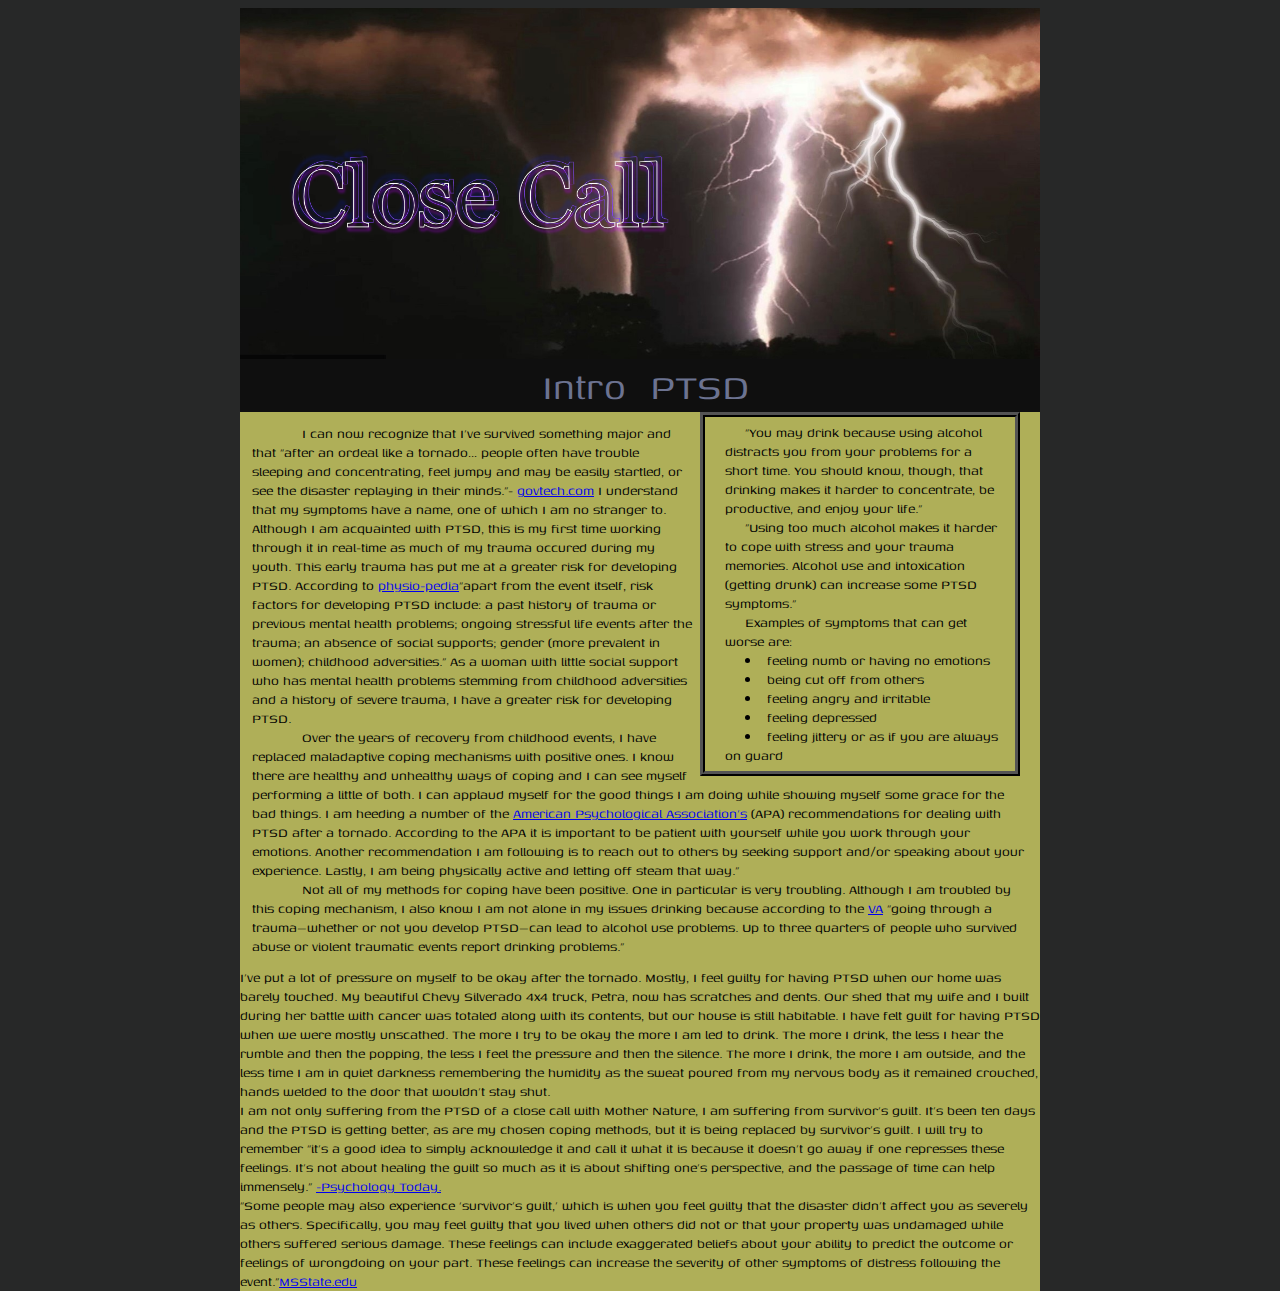
==== ptsd.html @ 746afe4a "more details" ====
<!doctype html>
<html lang="en">

<head>
  <meta charset="utf-8">
  <title>Close Call</title>
  <meta name="description" content="">
  <meta name="viewport" content="width=device-width, initial-scale=1">

  <meta property="og:title" content="">
  <meta property="og:type" content="">
  <meta property="og:url" content="">
  <meta property="og:image" content="">

  <link rel="icon" href="/favicon.ico" sizes="any">
  <link rel="icon" href="/icon.svg" type="image/svg+xml">
  <link rel="apple-touch-icon" href="icon.png">

  <link rel="stylesheet" href="css/normalize.css">
  <link rel="stylesheet" href="css/style.css">

  <link rel="manifest" href="site.webmanifest">
  <link rel="preconnect" href="https://fonts.googleapis.com">
  <link rel="preconnect" href="https://fonts.gstatic.com" crossorigin>
  <link href="https://fonts.googleapis.com/css2?family=Genos:wght@200&display=swap" rel="stylesheet">
  <link rel="preconnect" href="https://fonts.googleapis.com">
  <link rel="preconnect" href="https://fonts.gstatic.com" crossorigin>
  <link href="https://fonts.googleapis.com/css2?family=Raleway:wght@300&display=swap" rel="stylesheet">
  <meta name="theme-color" content="#fafafa">
</head>
<body>
    <div class="close-header">
        <img src="img/tornado1.png">
    </div>
    <nav>
        <ul>
            <li><a href="index.html">Intro</a></li>
            <li><a href="ptsd.html">PTSD</a></li>
        </ul>
    </nav>
    <div id="content">
    <div class="ptsd">
    <section id="va-drinking">                  
        <p>“You may drink because using alcohol distracts you from your problems for a short time. You should know, though, that drinking makes it harder to concentrate, be productive, and enjoy your life.”</p>
        <p>”Using too much alcohol makes it harder to cope with stress and your trauma memories. Alcohol use and intoxication (getting drunk) can increase some PTSD symptoms.”</p> 
        <p>Examples of symptoms that can get worse are:</p>
            <ul>
                <li>feeling numb or having no emotions</li>
                <li>being cut off from others</li>
                <li>feeling angry and irritable</li>
                <li>feeling depressed</li>
                <li>feeling jittery or as if you are always on guard</li> 
            </ul>
    </section>
    <section id="before">
        <p>I can now recognize that I’ve survived something major and that “after an ordeal like a tornado… people often have trouble sleeping and concentrating, feel jumpy and may be easily startled, or see the disaster replaying in their minds.”- <a href=“https://www.govtech.com/em/disaster/tornadoes-aftermath-puts-some-at-risk-for-ptsd.html”>govtech.com</a> I understand that my symptoms have a name, one of which I am no stranger to. Although I am acquainted with PTSD, this is my first time working through it in real-time as much of my trauma occured during my youth. This early trauma has put me at a greater risk for developing PTSD. According to <a href=“https://www.physio-pedia.com/Post-traumatic_Stress_Disorder”>physio-pedia</a>“apart from the event itself, risk factors for developing PTSD include: a past history of trauma or previous mental health problems; ongoing stressful life events after the trauma; an absence of social supports; gender (more prevalent in women); childhood adversities.” As a woman with little social support who has mental health problems stemming from childhood adversities and a history of severe trauma, I have a greater risk for developing PTSD.</p>
        <p>Over the years of recovery from childhood events, I have replaced maladaptive coping mechanisms with positive ones. I know there are healthy and unhealthy ways of coping and I can see myself performing a little of both. I can applaud myself for the good things I am doing while showing myself some grace for the bad things. I am heeding a number of the <a href=“https://www.apa.org/topics/disasters-response/tornadoes”>American Psychological Association’s</a> (APA) recommendations for dealing with PTSD after a tornado. According to the APA it is important to be patient with yourself while you work through your emotions. Another recommendation I am following is to reach out to others by seeking support and/or speaking about your experience. Lastly, I am being physically active and letting off steam that way.”</p>
        <p>Not all of my methods for coping have been positive. One in particular is very troubling. Although I am troubled by this coping mechanism, I also know I am not alone in my issues drinking because according to the <a href=“https://www.ptsd.va.gov/understand/related/problem_alcohol_use.asp”>VA</a> “going through a trauma—whether or not you develop PTSD—can lead to alcohol use problems. Up to three quarters of people who survived abuse or violent traumatic events report drinking problems.” </p>
    </section>
    <div class=“ending-1”>
        <p>I’ve put a lot of pressure on myself to be okay after the tornado. Mostly, I feel guilty for having PTSD when our home was barely touched. My beautiful Chevy Silverado 4x4 truck, Petra, now has scratches and dents. Our shed that my wife and I built during her battle with cancer was totaled along with its contents, but our house is still habitable. I have felt guilt for having PTSD when we were mostly unscathed. The more I try to be okay the more I am led to drink. The more I drink, the less I hear the rumble and then the popping, the less I feel the pressure and then the silence. The more I drink, the more I am outside, and the less time I am in quiet darkness remembering the humidity as the sweat poured from my nervous body as it remained crouched, hands welded to the door that wouldn’t stay shut.</p>
    </div>
    <div class=“ending-2”>
        <p>I am not only suffering from the PTSD of a close call with Mother Nature, I am suffering from survivor’s guilt. It’s been ten days and the PTSD is getting better, as are my chosen coping methods, but it is being replaced by survivor’s guilt. I will try to remember “it’s a good idea to simply acknowledge it and call it what it is because it doesn’t go away if one represses these feelings. It’s not about healing the guilt so much as it is about shifting one’s perspective, and the passage of time can help immensely.” <a href=“https://www.psychologytoday.com/us/blog/the-empowerment-diary/201801/what-everybody-should-know-about-survivors-guilt”>-Psychology Today.</a>
        <section id=“guilt”><p>“Some people may also experience ‘survivor’s guilt,’ which is when you feel guilty that the disaster didn’t affect you as severely as others. Specifically, you may feel guilty that you lived when others did not or that your property was undamaged while others suffered serious damage. These feelings can include exaggerated beliefs about your ability to predict the outcome or feelings of wrongdoing on your part. These feelings can increase the severity of other symptoms of distress following the event.”<a href=“http://extension.msstate.edu/publications/coping-grief-after-disaster”>MSState.edu</a></p>
        </section>
    </div>
        
</div>
---- css/style.css ----
* { 
	margin:0; padding:0; 
	box-sizing: border-box;
}

body {
margin: 8px auto 0;
max-width: 800px;
font-family: 'Genos', sans-serif;
background-color:#272828;
}
img{
    max-width:100%;
    display: block;
    margin-left: auto;
    margin-right: auto;
  }
#content{
    max-width:800px;
    display: flex;
    flex-direction: column;
  }
  .one{
    background-color: #fbf972a5;
    font-size:1.2em;
    padding:12px;
  }
  .one p{
    text-indent: 50px;
  }
  .one h1{
    text-align: center;
  }
  .two{
    background-color:black;
    font-size:1.2em;
    color: #c0c0c0; 
    padding:12px;
    background-image: url("/img/tornado2.jpg");
    background-size:cover;
  }
  .two p{
   background-color: rgba(0,0,0,.5) 
  }
  
  .three{
    background-color: #fbf972a5;
    padding:12px;
    font-size:1.2em;
  }
  #va-drinking{
    border: 5px ridge black;
    padding: 6px 12px 6px 20px;
    margin-left: 0.5rem;
    margin-right:20px;
    float: right;
    width: 40%;
    text-indent:20px;
  }
  #va-drinking ul li{
    list-style:inside;
    text-indent:20px;
  }
  .ptsd{
    display:inline; 
    background-color: #fbf972a5;
  }
  .close-header{
    text-align:center;
    background-image: url("../img/tornado1.jpg");
    background-size: contain;
    background-repeat: no-repeat;
    width: 100%;
    height: auto;
  }
  #before{
    padding:12px;
  }
  #before p{
    text-indent: 50px;
  }
  /*figure{
    border: 5px ridge black;
    float: left;
    margin-right: 20px;
  }*/
  figcaption{
    text-align: center;
  }
  #flick{
    border: 5px ridge black;
    float: left;
    margin-right: 20px;
  }
  nav{
    background-color: #0f0f0f;
  }
  nav ul{
    margin-left:10px;
    text-align:center;
  }
  nav ul li{
    text-decoration: none;
    list-style-type: none;
    display: inline;
  }
  nav ul li a{
    display: inline-block;
    padding-right:10px;
    padding-left:10px;
    font-size:2.8em;
  }
  nav ul li a:link, nav ul li a:visited {
    text-decoration:none;
    color:#6c7391;
  }
  nav ul li a:hover {
    border-width: 3px;
    border-style: solid;
    border-color: #CCC;
  }
  .click{
    font-size: 2.8em;
    text-align: center;
    margin-bottom: 20px;
  }
  .click:link, .click a:visited{
    text-decoration:none;
    color:#6c7391;
  }
  .click:hover {
    border-width: 3px;
    border-style: ridge;
    border-color: #CCC;
  }
  #damage{
    border: 5px ridge black;
    float: right;
    margin-right: 20px;
  }
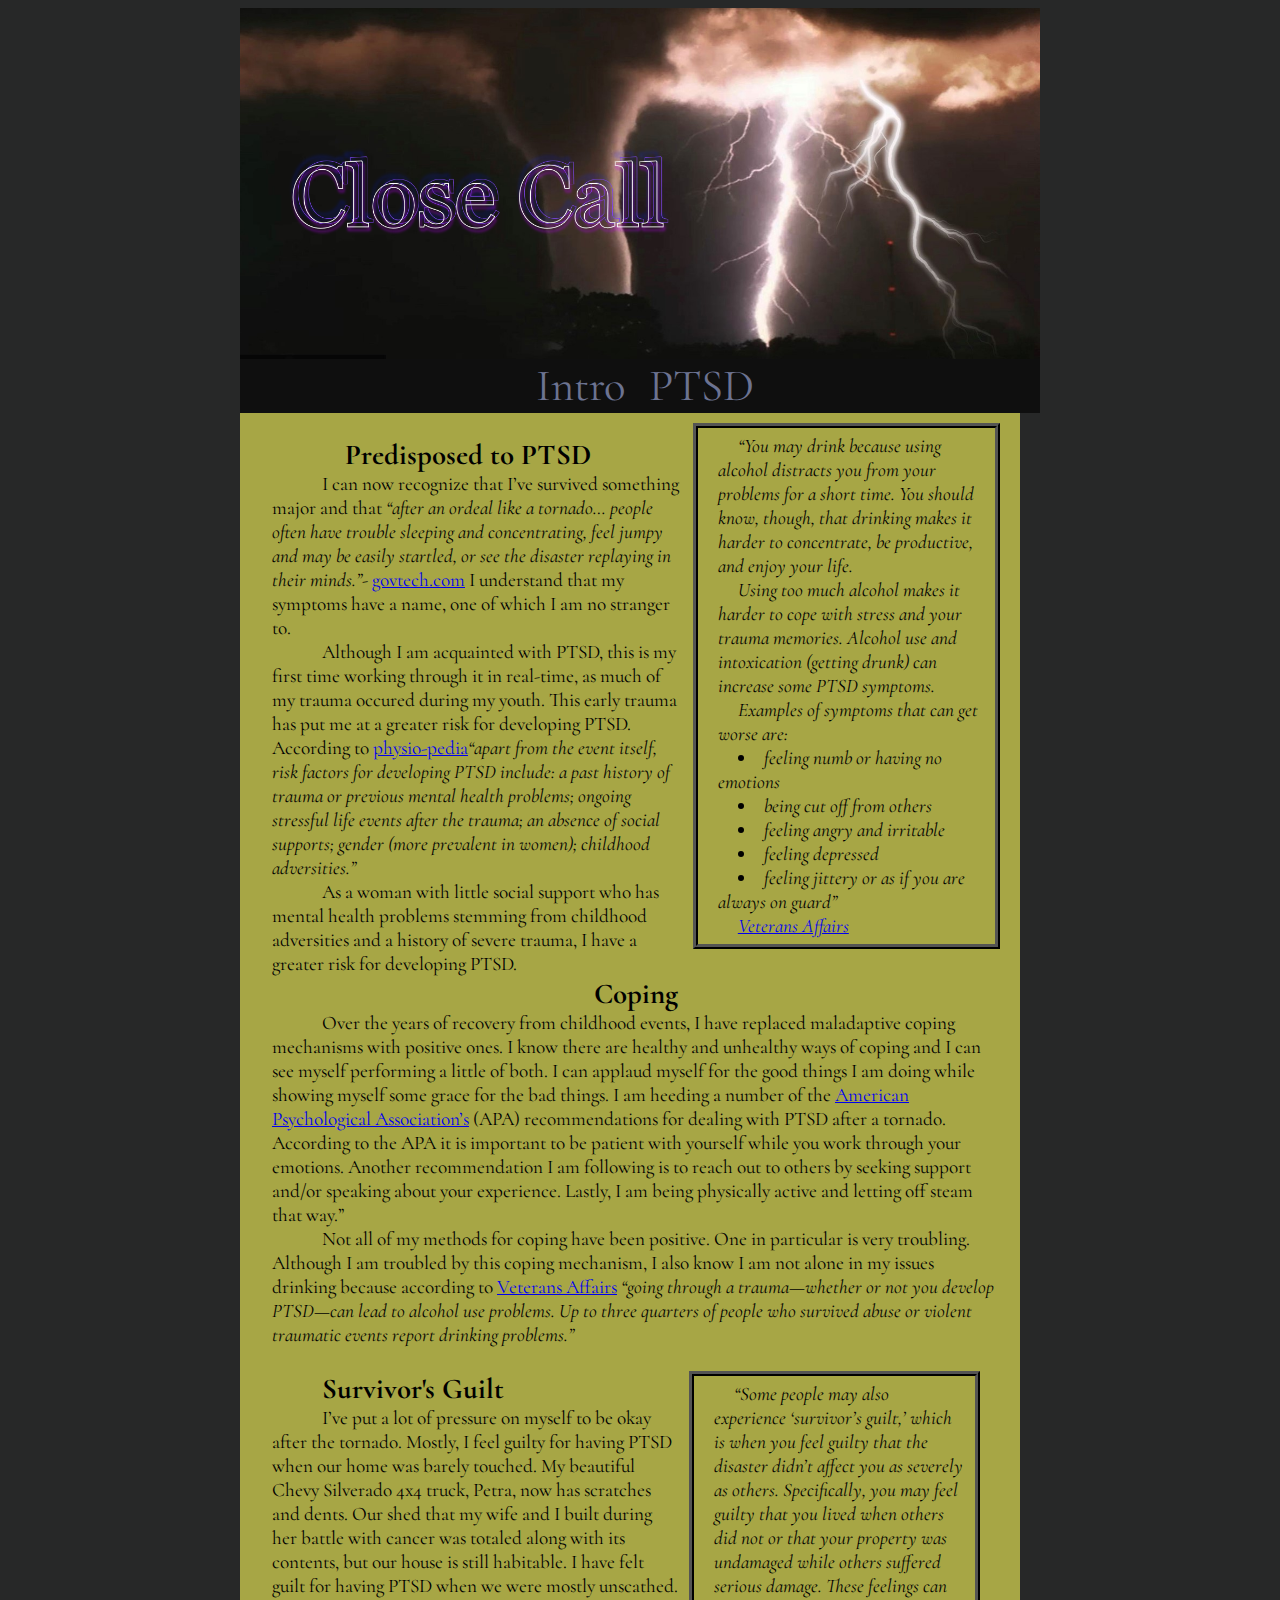
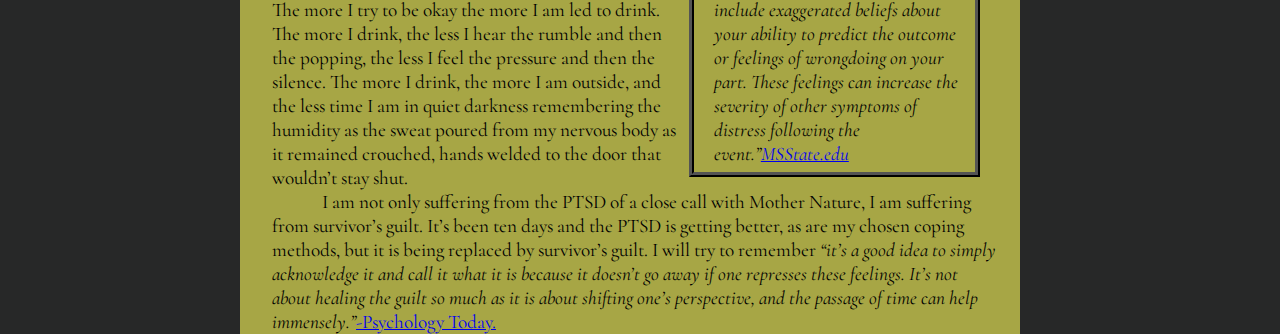
==== commit 84b68201: "more work" ====
--- a/ptsd.html
+++ b/ptsd.html
@@ -26,6 +26,9 @@
   <link rel="preconnect" href="https://fonts.googleapis.com">
   <link rel="preconnect" href="https://fonts.gstatic.com" crossorigin>
   <link href="https://fonts.googleapis.com/css2?family=Raleway:wght@300&display=swap" rel="stylesheet">
+  <link rel="preconnect" href="https://fonts.googleapis.com">
+    <link rel="preconnect" href="https://fonts.gstatic.com" crossorigin>
+    <link href="https://fonts.googleapis.com/css2?family=Cormorant:ital,wght@0,300;0,600;1,300&display=swap" rel="stylesheet"> 
   <meta name="theme-color" content="#fafafa">
 </head>
 <body>
@@ -39,31 +42,38 @@
         </ul>
     </nav>
     <div id="content">
-    <div class="ptsd">
-    <section id="va-drinking">                  
-        <p>“You may drink because using alcohol distracts you from your problems for a short time. You should know, though, that drinking makes it harder to concentrate, be productive, and enjoy your life.”</p>
-        <p>”Using too much alcohol makes it harder to cope with stress and your trauma memories. Alcohol use and intoxication (getting drunk) can increase some PTSD symptoms.”</p> 
-        <p>Examples of symptoms that can get worse are:</p>
-            <ul>
-                <li>feeling numb or having no emotions</li>
-                <li>being cut off from others</li>
-                <li>feeling angry and irritable</li>
-                <li>feeling depressed</li>
-                <li>feeling jittery or as if you are always on guard</li> 
-            </ul>
-    </section>
-    <section id="before">
-        <p>I can now recognize that I’ve survived something major and that “after an ordeal like a tornado… people often have trouble sleeping and concentrating, feel jumpy and may be easily startled, or see the disaster replaying in their minds.”- <a href=“https://www.govtech.com/em/disaster/tornadoes-aftermath-puts-some-at-risk-for-ptsd.html”>govtech.com</a> I understand that my symptoms have a name, one of which I am no stranger to. Although I am acquainted with PTSD, this is my first time working through it in real-time as much of my trauma occured during my youth. This early trauma has put me at a greater risk for developing PTSD. According to <a href=“https://www.physio-pedia.com/Post-traumatic_Stress_Disorder”>physio-pedia</a>“apart from the event itself, risk factors for developing PTSD include: a past history of trauma or previous mental health problems; ongoing stressful life events after the trauma; an absence of social supports; gender (more prevalent in women); childhood adversities.” As a woman with little social support who has mental health problems stemming from childhood adversities and a history of severe trauma, I have a greater risk for developing PTSD.</p>
-        <p>Over the years of recovery from childhood events, I have replaced maladaptive coping mechanisms with positive ones. I know there are healthy and unhealthy ways of coping and I can see myself performing a little of both. I can applaud myself for the good things I am doing while showing myself some grace for the bad things. I am heeding a number of the <a href=“https://www.apa.org/topics/disasters-response/tornadoes”>American Psychological Association’s</a> (APA) recommendations for dealing with PTSD after a tornado. According to the APA it is important to be patient with yourself while you work through your emotions. Another recommendation I am following is to reach out to others by seeking support and/or speaking about your experience. Lastly, I am being physically active and letting off steam that way.”</p>
-        <p>Not all of my methods for coping have been positive. One in particular is very troubling. Although I am troubled by this coping mechanism, I also know I am not alone in my issues drinking because according to the <a href=“https://www.ptsd.va.gov/understand/related/problem_alcohol_use.asp”>VA</a> “going through a trauma—whether or not you develop PTSD—can lead to alcohol use problems. Up to three quarters of people who survived abuse or violent traumatic events report drinking problems.” </p>
-    </section>
-    <div class=“ending-1”>
-        <p>I’ve put a lot of pressure on myself to be okay after the tornado. Mostly, I feel guilty for having PTSD when our home was barely touched. My beautiful Chevy Silverado 4x4 truck, Petra, now has scratches and dents. Our shed that my wife and I built during her battle with cancer was totaled along with its contents, but our house is still habitable. I have felt guilt for having PTSD when we were mostly unscathed. The more I try to be okay the more I am led to drink. The more I drink, the less I hear the rumble and then the popping, the less I feel the pressure and then the silence. The more I drink, the more I am outside, and the less time I am in quiet darkness remembering the humidity as the sweat poured from my nervous body as it remained crouched, hands welded to the door that wouldn’t stay shut.</p>
-    </div>
-    <div class=“ending-2”>
-        <p>I am not only suffering from the PTSD of a close call with Mother Nature, I am suffering from survivor’s guilt. It’s been ten days and the PTSD is getting better, as are my chosen coping methods, but it is being replaced by survivor’s guilt. I will try to remember “it’s a good idea to simply acknowledge it and call it what it is because it doesn’t go away if one represses these feelings. It’s not about healing the guilt so much as it is about shifting one’s perspective, and the passage of time can help immensely.” <a href=“https://www.psychologytoday.com/us/blog/the-empowerment-diary/201801/what-everybody-should-know-about-survivors-guilt”>-Psychology Today.</a>
-        <section id=“guilt”><p>“Some people may also experience ‘survivor’s guilt,’ which is when you feel guilty that the disaster didn’t affect you as severely as others. Specifically, you may feel guilty that you lived when others did not or that your property was undamaged while others suffered serious damage. These feelings can include exaggerated beliefs about your ability to predict the outcome or feelings of wrongdoing on your part. These feelings can increase the severity of other symptoms of distress following the event.”<a href=“http://extension.msstate.edu/publications/coping-grief-after-disaster”>MSState.edu</a></p>
-        </section>
-    </div>
+        <div class="ptsd">
+            <section id="va-drinking">                  
+                <p>“You may drink because using alcohol distracts you from your problems for a short time. You should know, though, that drinking makes it harder to concentrate, be productive, and enjoy your life.</p>
+                <p>Using too much alcohol makes it harder to cope with stress and your trauma memories. Alcohol use and intoxication (getting drunk) can increase some PTSD symptoms.</p> 
+                <p>Examples of symptoms that can get worse are:</p>
+                    <ul>
+                        <li>feeling numb or having no emotions</li>
+                        <li>being cut off from others</li>
+                        <li>feeling angry and irritable</li>
+                        <li>feeling depressed</li>
+                        <li>feeling jittery or as if you are always on guard”</li> 
+                    </ul>
+                <p><a href=“https://www.ptsd.va.gov/understand/related/problem_alcohol_use.asp”>Veterans Affairs</a></p>
+            </section>
+            <section id="before">
+                <h2>Predisposed to PTSD</h2>
+                <p>I can now recognize that I’ve survived something major and that <i>“after an ordeal like a tornado… people often have trouble sleeping and concentrating, feel jumpy and may be easily startled, or see the disaster replaying in their minds.”</i>- <a href=“https://www.govtech.com/em/disaster/tornadoes-aftermath-puts-some-at-risk-for-ptsd.html”>govtech.com</a> I understand that my symptoms have a name, one of which I am no stranger to.</p> 
+                <p>Although I am acquainted with PTSD, this is my first time working through it in real-time, as much of my trauma occured during my youth. This early trauma has put me at a greater risk for developing PTSD. According to <a href=“https://www.physio-pedia.com/Post-traumatic_Stress_Disorder”> physio-pedia</a><i>“apart from the event itself, risk factors for developing PTSD include: a past history of trauma or previous mental health problems; ongoing stressful life events after the trauma; an absence of social supports; gender (more prevalent in women); childhood adversities.”</i></p> 
+                <p>As a woman with little social support who has mental health problems stemming from childhood adversities and a history of severe trauma, I have a greater risk for developing PTSD.</p>
+                <h2>Coping</h2>
+                <p>Over the years of recovery from childhood events, I have replaced maladaptive coping mechanisms with positive ones. I know there are healthy and unhealthy ways of coping and I can see myself performing a little of both. I can applaud myself for the good things I am doing while showing myself some grace for the bad things. I am heeding a number of the <a href=“https://www.apa.org/topics/disasters-response/tornadoes”>American Psychological Association’s</a> (APA) recommendations for dealing with PTSD after a tornado. According to the APA it is important to be patient with yourself while you work through your emotions. Another recommendation I am following is to reach out to others by seeking support and/or speaking about your experience. Lastly, I am being physically active and letting off steam that way.”</p>
+                <p>Not all of my methods for coping have been positive. One in particular is very troubling. Although I am troubled by this coping mechanism, I also know I am not alone in my issues drinking because according to <a href=“https://www.ptsd.va.gov/understand/related/problem_alcohol_use.asp”>Veterans Affairs</a> <i>“going through a trauma—whether or not you develop PTSD—can lead to alcohol use problems. Up to three quarters of people who survived abuse or violent traumatic events report drinking problems.”</i></p>
+            </section>
+        <div class="ending-1">
+            <section id="guilt">
+                <p>“Some people may also experience ‘survivor’s guilt,’ which is when you feel guilty that the disaster didn’t affect you as severely as others. Specifically, you may feel guilty that you lived when others did not or that your property was undamaged while others suffered serious damage. These feelings can include exaggerated beliefs about your ability to predict the outcome or feelings of wrongdoing on your part. These feelings can increase the severity of other symptoms of distress following the event.”<a href=“http://extension.msstate.edu/publications/coping-grief-after-disaster”>MSState.edu</a></p>
+            </section>
+            <h2>Survivor's Guilt</h2>
+            <p>I’ve put a lot of pressure on myself to be okay after the tornado. Mostly, I feel guilty for having PTSD when our home was barely touched. My beautiful Chevy Silverado 4x4 truck, Petra, now has scratches and dents. Our shed that my wife and I built during her battle with cancer was totaled along with its contents, but our house is still habitable. I have felt guilt for having PTSD when we were mostly unscathed. The more I try to be okay the more I am led to drink. The more I drink, the less I hear the rumble and then the popping, the less I feel the pressure and then the silence. The more I drink, the more I am outside, and the less time I am in quiet darkness remembering the humidity as the sweat poured from my nervous body as it remained crouched, hands welded to the door that wouldn’t stay shut.</p>
+        </div>
+        <div class="ending-2">
+            <p>I am not only suffering from the PTSD of a close call with Mother Nature, I am suffering from survivor’s guilt. It’s been ten days and the PTSD is getting better, as are my chosen coping methods, but it is being replaced by survivor’s guilt. I will try to remember <i>“it’s a good idea to simply acknowledge it and call it what it is because it doesn’t go away if one represses these feelings. It’s not about healing the guilt so much as it is about shifting one’s perspective, and the passage of time can help immensely.”</i><a href=“https://www.psychologytoday.com/us/blog/the-empowerment-diary/201801/what-everybody-should-know-about-survivors-guilt”>-Psychology Today.</a>
+        </div>
         
 </div>--- a/css/style.css
+++ b/css/style.css
@@ -6,7 +6,7 @@
 body {
 margin: 8px auto 0;
 max-width: 800px;
-font-family: 'Genos', sans-serif;
+font-family: 'Cormorant', serif;
 background-color:#272828;
 }
 img{
@@ -53,9 +53,12 @@
     padding: 6px 12px 6px 20px;
     margin-left: 0.5rem;
     margin-right:20px;
+    margin-top:10px;
     float: right;
     width: 40%;
     text-indent:20px;
+    font-family: 'Cormorant', serif;
+    font-style: italic;
   }
   #va-drinking ul li{
     list-style:inside;
@@ -63,7 +66,11 @@
   }
   .ptsd{
     display:inline; 
-    background-color: #fbf972a5;
+    background-color: #eeeb55a5;
+    font-family: 'Cormorant', serif;
+    font-size:1.2em;
+    padding-left:12px;
+    margin-right:20px;
   }
   .close-header{
     text-align:center;
@@ -78,6 +85,8 @@
   }
   #before p{
     text-indent: 50px;
+    margin-right:20px;
+    margin-left:20px;
   }
   /*figure{
     border: 5px ridge black;
@@ -137,4 +146,31 @@
     border: 5px ridge black;
     float: right;
     margin-right: 20px;
+  }
+  .ending-1{
+    text-indent: 50px;
+    margin-right:20px;
+    margin-left:20px;
+  }
+  .ending-2{
+    text-indent: 50px;
+    margin-right:20px;
+    margin-left:20px;
+  }
+  #guilt{
+    border: 5px ridge black;
+    padding: 6px 12px 6px 20px;
+    margin-left: 0.5rem;
+    margin-right:20px;
+    float: right;
+    width: 40%;
+    text-indent:20px;
+    font-family: 'Cormorant', serif;
+    font-style: italic;
+  }
+  #before{
+    display: inline;
+  }
+  #before h2{
+    text-align: center;
   }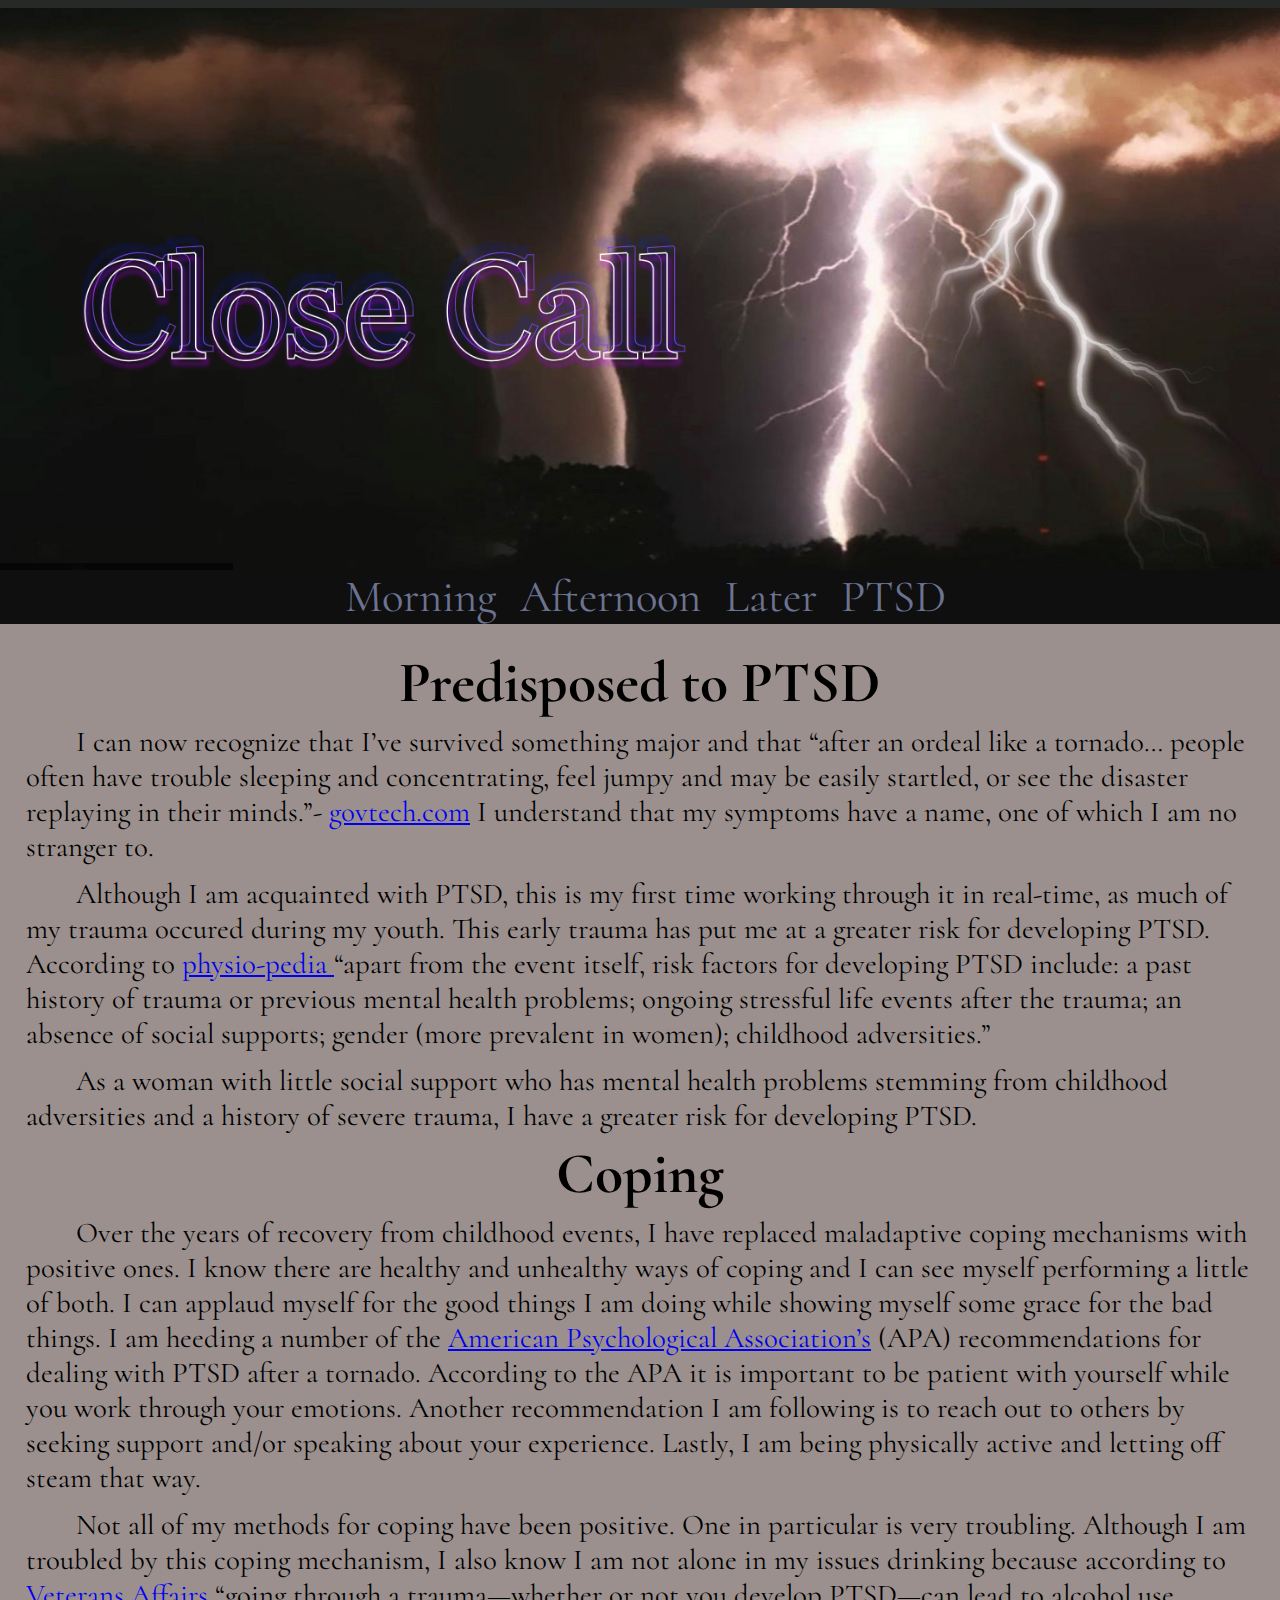
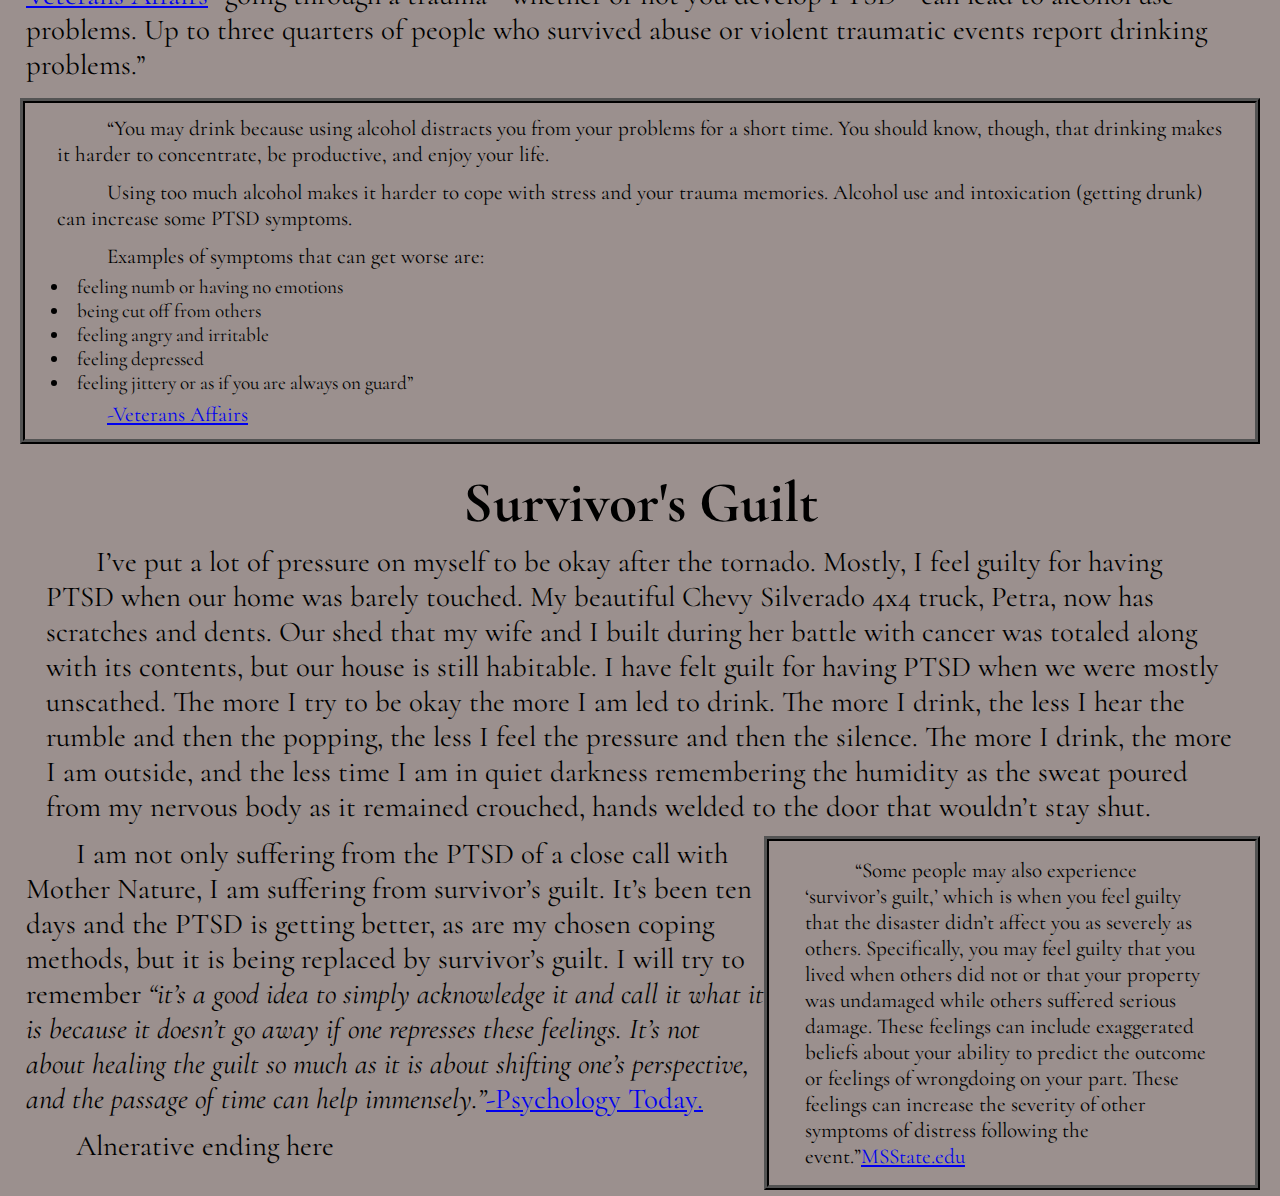
==== commit fd565fc1: "media queries" ====
--- a/ptsd.html
+++ b/ptsd.html
@@ -37,43 +37,46 @@
     </div>
     <nav>
         <ul>
-            <li><a href="index.html">Intro</a></li>
+            <li><a href="index.html">Morning</a></li>
+            <li><a href="afternoon.html">Afternoon</a></li>
+            <li><a href="later.html">Later</a></li>
             <li><a href="ptsd.html">PTSD</a></li>
         </ul>
     </nav>
     <div id="content">
         <div class="ptsd">
-            <section id="va-drinking">                  
-                <p>“You may drink because using alcohol distracts you from your problems for a short time. You should know, though, that drinking makes it harder to concentrate, be productive, and enjoy your life.</p>
-                <p>Using too much alcohol makes it harder to cope with stress and your trauma memories. Alcohol use and intoxication (getting drunk) can increase some PTSD symptoms.</p> 
-                <p>Examples of symptoms that can get worse are:</p>
-                    <ul>
-                        <li>feeling numb or having no emotions</li>
-                        <li>being cut off from others</li>
-                        <li>feeling angry and irritable</li>
-                        <li>feeling depressed</li>
-                        <li>feeling jittery or as if you are always on guard”</li> 
-                    </ul>
-                <p><a href=“https://www.ptsd.va.gov/understand/related/problem_alcohol_use.asp”>Veterans Affairs</a></p>
-            </section>
             <section id="before">
                 <h2>Predisposed to PTSD</h2>
-                <p>I can now recognize that I’ve survived something major and that <i>“after an ordeal like a tornado… people often have trouble sleeping and concentrating, feel jumpy and may be easily startled, or see the disaster replaying in their minds.”</i>- <a href=“https://www.govtech.com/em/disaster/tornadoes-aftermath-puts-some-at-risk-for-ptsd.html”>govtech.com</a> I understand that my symptoms have a name, one of which I am no stranger to.</p> 
-                <p>Although I am acquainted with PTSD, this is my first time working through it in real-time, as much of my trauma occured during my youth. This early trauma has put me at a greater risk for developing PTSD. According to <a href=“https://www.physio-pedia.com/Post-traumatic_Stress_Disorder”> physio-pedia</a><i>“apart from the event itself, risk factors for developing PTSD include: a past history of trauma or previous mental health problems; ongoing stressful life events after the trauma; an absence of social supports; gender (more prevalent in women); childhood adversities.”</i></p> 
+                <p>I can now recognize that I’ve survived something major and that “after an ordeal like a tornado… people often have trouble sleeping and concentrating, feel jumpy and may be easily startled, or see the disaster replaying in their minds.”- <a href=“https://www.govtech.com/em/disaster/tornadoes-aftermath-puts-some-at-risk-for-ptsd.html”>govtech.com</a> I understand that my symptoms have a name, one of which I am no stranger to.</p> 
+                <p>Although I am acquainted with PTSD, this is my first time working through it in real-time, as much of my trauma occured during my youth. This early trauma has put me at a greater risk for developing PTSD. According to <a href=“https://www.physio-pedia.com/Post-traumatic_Stress_Disorder”> physio-pedia </a>“apart from the event itself, risk factors for developing PTSD include: a past history of trauma or previous mental health problems; ongoing stressful life events after the trauma; an absence of social supports; gender (more prevalent in women); childhood adversities.”</p> 
                 <p>As a woman with little social support who has mental health problems stemming from childhood adversities and a history of severe trauma, I have a greater risk for developing PTSD.</p>
                 <h2>Coping</h2>
-                <p>Over the years of recovery from childhood events, I have replaced maladaptive coping mechanisms with positive ones. I know there are healthy and unhealthy ways of coping and I can see myself performing a little of both. I can applaud myself for the good things I am doing while showing myself some grace for the bad things. I am heeding a number of the <a href=“https://www.apa.org/topics/disasters-response/tornadoes”>American Psychological Association’s</a> (APA) recommendations for dealing with PTSD after a tornado. According to the APA it is important to be patient with yourself while you work through your emotions. Another recommendation I am following is to reach out to others by seeking support and/or speaking about your experience. Lastly, I am being physically active and letting off steam that way.”</p>
-                <p>Not all of my methods for coping have been positive. One in particular is very troubling. Although I am troubled by this coping mechanism, I also know I am not alone in my issues drinking because according to <a href=“https://www.ptsd.va.gov/understand/related/problem_alcohol_use.asp”>Veterans Affairs</a> <i>“going through a trauma—whether or not you develop PTSD—can lead to alcohol use problems. Up to three quarters of people who survived abuse or violent traumatic events report drinking problems.”</i></p>
+                <p>Over the years of recovery from childhood events, I have replaced maladaptive coping mechanisms with positive ones. I know there are healthy and unhealthy ways of coping and I can see myself performing a little of both. I can applaud myself for the good things I am doing while showing myself some grace for the bad things. I am heeding a number of the <a href=“https://www.apa.org/topics/disasters-response/tornadoes”>American Psychological Association’s</a> (APA) recommendations for dealing with PTSD after a tornado. According to the APA it is important to be patient with yourself while you work through your emotions. Another recommendation I am following is to reach out to others by seeking support and/or speaking about your experience. Lastly, I am being physically active and letting off steam that way.</p>
+                <p>Not all of my methods for coping have been positive. One in particular is very troubling. Although I am troubled by this coping mechanism, I also know I am not alone in my issues drinking because according to <a href=“https://www.ptsd.va.gov/understand/related/problem_alcohol_use.asp”>Veterans Affairs</a> “going through a trauma—whether or not you develop PTSD—can lead to alcohol use problems. Up to three quarters of people who survived abuse or violent traumatic events report drinking problems.”</p>
+                <section id="va-drinking">                  
+                    <p>“You may drink because using alcohol distracts you from your problems for a short time. You should know, though, that drinking makes it harder to concentrate, be productive, and enjoy your life.</p>
+                    <p>Using too much alcohol makes it harder to cope with stress and your trauma memories. Alcohol use and intoxication (getting drunk) can increase some PTSD symptoms.</p> 
+                    <p>Examples of symptoms that can get worse are:</p>
+                        <ul>
+                            <li>feeling numb or having no emotions</li>
+                            <li>being cut off from others</li>
+                            <li>feeling angry and irritable</li>
+                            <li>feeling depressed</li>
+                            <li>feeling jittery or as if you are always on guard”</li> 
+                        </ul>
+                    <p><a href=“https://www.ptsd.va.gov/understand/related/problem_alcohol_use.asp”>-Veterans Affairs</a></p>
+                </section>
             </section>
         <div class="ending-1">
+            <h2>Survivor's Guilt</h2>
+            <p>I’ve put a lot of pressure on myself to be okay after the tornado. Mostly, I feel guilty for having PTSD when our home was barely touched. My beautiful Chevy Silverado 4x4 truck, Petra, now has scratches and dents. Our shed that my wife and I built during her battle with cancer was totaled along with its contents, but our house is still habitable. I have felt guilt for having PTSD when we were mostly unscathed. The more I try to be okay the more I am led to drink. The more I drink, the less I hear the rumble and then the popping, the less I feel the pressure and then the silence. The more I drink, the more I am outside, and the less time I am in quiet darkness remembering the humidity as the sweat poured from my nervous body as it remained crouched, hands welded to the door that wouldn’t stay shut.</p>
             <section id="guilt">
                 <p>“Some people may also experience ‘survivor’s guilt,’ which is when you feel guilty that the disaster didn’t affect you as severely as others. Specifically, you may feel guilty that you lived when others did not or that your property was undamaged while others suffered serious damage. These feelings can include exaggerated beliefs about your ability to predict the outcome or feelings of wrongdoing on your part. These feelings can increase the severity of other symptoms of distress following the event.”<a href=“http://extension.msstate.edu/publications/coping-grief-after-disaster”>MSState.edu</a></p>
             </section>
-            <h2>Survivor's Guilt</h2>
-            <p>I’ve put a lot of pressure on myself to be okay after the tornado. Mostly, I feel guilty for having PTSD when our home was barely touched. My beautiful Chevy Silverado 4x4 truck, Petra, now has scratches and dents. Our shed that my wife and I built during her battle with cancer was totaled along with its contents, but our house is still habitable. I have felt guilt for having PTSD when we were mostly unscathed. The more I try to be okay the more I am led to drink. The more I drink, the less I hear the rumble and then the popping, the less I feel the pressure and then the silence. The more I drink, the more I am outside, and the less time I am in quiet darkness remembering the humidity as the sweat poured from my nervous body as it remained crouched, hands welded to the door that wouldn’t stay shut.</p>
         </div>
         <div class="ending-2">
             <p>I am not only suffering from the PTSD of a close call with Mother Nature, I am suffering from survivor’s guilt. It’s been ten days and the PTSD is getting better, as are my chosen coping methods, but it is being replaced by survivor’s guilt. I will try to remember <i>“it’s a good idea to simply acknowledge it and call it what it is because it doesn’t go away if one represses these feelings. It’s not about healing the guilt so much as it is about shifting one’s perspective, and the passage of time can help immensely.”</i><a href=“https://www.psychologytoday.com/us/blog/the-empowerment-diary/201801/what-everybody-should-know-about-survivors-guilt”>-Psychology Today.</a>
-        </div>
+            <p>Alnerative ending here</p>
+            </div>
         
 </div>--- a/css/style.css
+++ b/css/style.css
@@ -5,7 +5,7 @@
 
 body {
 margin: 8px auto 0;
-max-width: 800px;
+max-width: 460px;
 font-family: 'Cormorant', serif;
 background-color:#272828;
 }
@@ -19,9 +19,10 @@
     max-width:800px;
     display: flex;
     flex-direction: column;
+    
   }
   .one{
-    background-color: #fbf972a5;
+    background-color: #c0c0c0;
     font-size:1.2em;
     padding:12px;
   }
@@ -31,34 +32,40 @@
   .one h1{
     text-align: center;
   }
+  .one h2{
+    margin: 10px;
+    margin-top: 30px;
+    text-align: center;
+  }
   .two{
-    background-color:black;
+    background-color:#9b908e;
     font-size:1.2em;
-    color: #c0c0c0; 
+    color: black; 
     padding:12px;
-    background-image: url("/img/tornado2.jpg");
-    background-size:cover;
-  }
-  .two p{
-   background-color: rgba(0,0,0,.5) 
+  }
+  .two h1{
+    text-align: center;
+  }
+  .two h2{
+    margin: 10px;
   }
   
   .three{
-    background-color: #fbf972a5;
+    background-color: #c0c0c0;
     padding:12px;
     font-size:1.2em;
   }
+  .three h2{
+    margin: 10px;
+  }
   #va-drinking{
     border: 5px ridge black;
-    padding: 6px 12px 6px 20px;
-    margin-left: 0.5rem;
+    padding: 6px;
     margin-right:20px;
+    margin-left:20px;
     margin-top:10px;
-    float: right;
-    width: 40%;
     text-indent:20px;
     font-family: 'Cormorant', serif;
-    font-style: italic;
   }
   #va-drinking ul li{
     list-style:inside;
@@ -66,11 +73,10 @@
   }
   .ptsd{
     display:inline; 
-    background-color: #eeeb55a5;
+    background-color: #9b908e;
     font-family: 'Cormorant', serif;
     font-size:1.2em;
-    padding-left:12px;
-    margin-right:20px;
+    
   }
   .close-header{
     text-align:center;
@@ -79,9 +85,12 @@
     background-repeat: no-repeat;
     width: 100%;
     height: auto;
+    
   }
   #before{
     padding:12px;
+    margin-right: 20px;
+    margin-left: 20px;
   }
   #before p{
     text-indent: 50px;
@@ -95,11 +104,13 @@
   }*/
   figcaption{
     text-align: center;
+    margin-bottom: 10px;
   }
   #flick{
     border: 5px ridge black;
-    float: left;
-    margin-right: 20px;
+    padding-top: 6px;
+    margin-top: 6px;
+    margin-bottom: 6px;
   }
   nav{
     background-color: #0f0f0f;
@@ -143,14 +154,22 @@
     border-color: #CCC;
   }
   #damage{
-    border: 5px ridge black;
-    float: right;
-    margin-right: 20px;
+    border: 5px ridge black;    
+    background-color:#9b908e;
+    color: #c0c0c0;
+    padding: 10px;
   }
   .ending-1{
-    text-indent: 50px;
     margin-right:20px;
     margin-left:20px;
+  }
+  .ending-1 p{
+    text-indent: 50px;
+    margin-right: 20px;
+    margin-left: 20px;
+  }
+  .ending-1 h2{
+    text-align: center;
   }
   .ending-2{
     text-indent: 50px;
@@ -159,18 +178,239 @@
   }
   #guilt{
     border: 5px ridge black;
-    padding: 6px 12px 6px 20px;
-    margin-left: 0.5rem;
-    margin-right:20px;
-    float: right;
-    width: 40%;
+    padding: 10px;
     text-indent:20px;
     font-family: 'Cormorant', serif;
-    font-style: italic;
+    margin-bottom: 6px;
+    margin-top: 6px;
   }
   #before{
     display: inline;
   }
   #before h2{
     text-align: center;
-  }+  }
+  .call-img{
+    display: inline;
+    margin: auto;
+    padding: 0;
+    grid-column: 1 / span 4;
+    grid-row: 1;
+  }
+  .text-her{
+    border: 2px solid #bedede;
+    background-color: #919496;
+    border-radius: 5px;
+    padding: 10px;
+    margin: 10px 0;
+    max-width:400px;
+  }
+  .text-me{
+    border: 2px solid #ccc;
+    background-color: #458C72;
+    border-radius: 5px;
+    padding: 10px;
+    margin: 10px 0;
+    max-width:400px;
+    
+  }
+  .time-right {
+    float: right;
+    color: #fff;
+  }
+  .time-left {
+    float: left;
+    color: #fff;
+  }
+  .text-her, .text-me::after {
+    content: "";
+    clear: both;
+    display: table;
+  }
+  .text-her p{
+    color: #fff;
+    background-color: rgba(0,0,0,.5) 
+  }
+  .text-me p{
+    color: #fff;
+    background-color: rgba(0,0,0,.5) 
+  }
+  .call{
+    border: 2px solid #fff;
+    grid-column: 5 / span 7;
+    grid-row: 1;
+    background-color: #c0c0c0;
+    padding: 6px;
+    margin-left: 10px;
+  }
+  .call-container{
+    display: grid;
+    grid-template-columns: repeat(12, 1fr);
+    margin: 0 auto;
+  }
+  #call{
+    font-size: 1.3em;
+  }
+  #title{
+    font-weight: 900;
+  }
+  .call-2{
+    border: 2px solid #fff;
+    grid-column: 1 / span 7;
+    grid-row: 1;
+    background-color: #c0c0c0;
+    padding: 6px;
+    margin-right: 10px;
+    margin-bottom: 10px;
+  }
+  .call-img2{
+    display: inline;
+    margin: auto;
+    padding: 0;
+    grid-column: 8 / span 4;
+    grid-row: 1;
+  }
+  #lone1{
+    background-color:#9b908e;
+  }
+  #reunited{
+    padding-left: 10px;
+  }
+  .f335 h2{
+    text-align: right;
+  }
+  #damage figcaption{
+    padding-top: 6px;
+    margin-top: 2px;
+    border: 2px dotted #c0c0c0;
+  }
+ /****************************************************************************
+******************************MEDIA QUERIES**********************************
+****************************************************************************/
+/*********************GLOBAL********************/
+@media screen and (min-width: 768px){
+  body{
+    max-width: 800px;
+  }
+}
+@media screen and (min-width: 1200px){
+  body{
+    max-width: 1280px;
+  }
+}
+/*********************MORNING********************/
+@media screen and (min-width: 768px){
+  #flick{
+    float: right;
+    margin: 10px;
+  }
+  .one p{
+    margin: 10px;
+  }
+}
+@media screen and (min-width: 1200px){
+  #content{
+    max-width: 1280px;
+  }
+  .one p{
+    padding: 20px;
+  }
+  #morning-end{
+    font-size: 1.8em;
+  }
+}
+/*********************MORNING********************/
+@media screen and (min-width: 768px){
+  .f335 h2{
+    padding-right: 100px;
+  }
+  .two h1{
+    font-size: 3.2em;
+  }
+  .two h2{
+    font-size: 2.2em;
+  }
+  #lone{
+    font-size: 1.5em;
+  }
+  .text-her{
+    font-size: 1.3em;
+  }
+  .text-me{
+    font-size: 1.3em;
+  }
+  #tornado{
+    font-size: 1.5em;
+  }
+  .call{
+    font-size: 1.5em;
+  }
+  .call p:nth-child(odd){
+    background-color: #458C72;
+  }
+  .call p:nth-child(even){
+    background-color: #585757;
+  }
+  .call-2{
+    font-size: 1.5em;
+  }
+  .call-2 p:nth-child(even){
+    background-color: #458C72;
+  }
+  .call-2 p:nth-child(odd){
+    background-color: #585757;
+  }
+  #lone1{
+    font-size: 1.5em;
+  }
+  #reunited{
+    font-size: 3.0em;
+    color: #c0c0c0;
+  }
+  #afternoon-ending{
+    font-size: 1.5em;
+  }
+}
+/*********************LATER********************/
+@media screen and (min-width: 1200px){
+  #damage{
+    float: right;
+  }
+  .three h2{
+    font-size: 3.0em;
+  }
+  .three p{
+    font-size: 1.5em;
+  }
+}
+/*********************PTSD********************/
+@media screen and (min-width: 1200px){
+  #before h2{
+    font-size: 3.0em;
+  }
+  .ending-1 h2{
+    font-size: 3.0em;
+  }
+  #before p{
+    font-size: 1.5em;
+    padding: 6px;
+  }
+  .ending-1 p{
+    font-size: 1.5em;
+    padding: 6px;
+  }
+  .ending-2 p{
+    font-size: 1.5em;
+    padding: 6px;
+  }
+  #va-drinking p{
+    font-size: 1.1em;
+  }
+  #guilt{
+    width: 40%;
+    float: right;
+  }
+  #guilt p{
+    font-size: 1.1em;
+  }
+}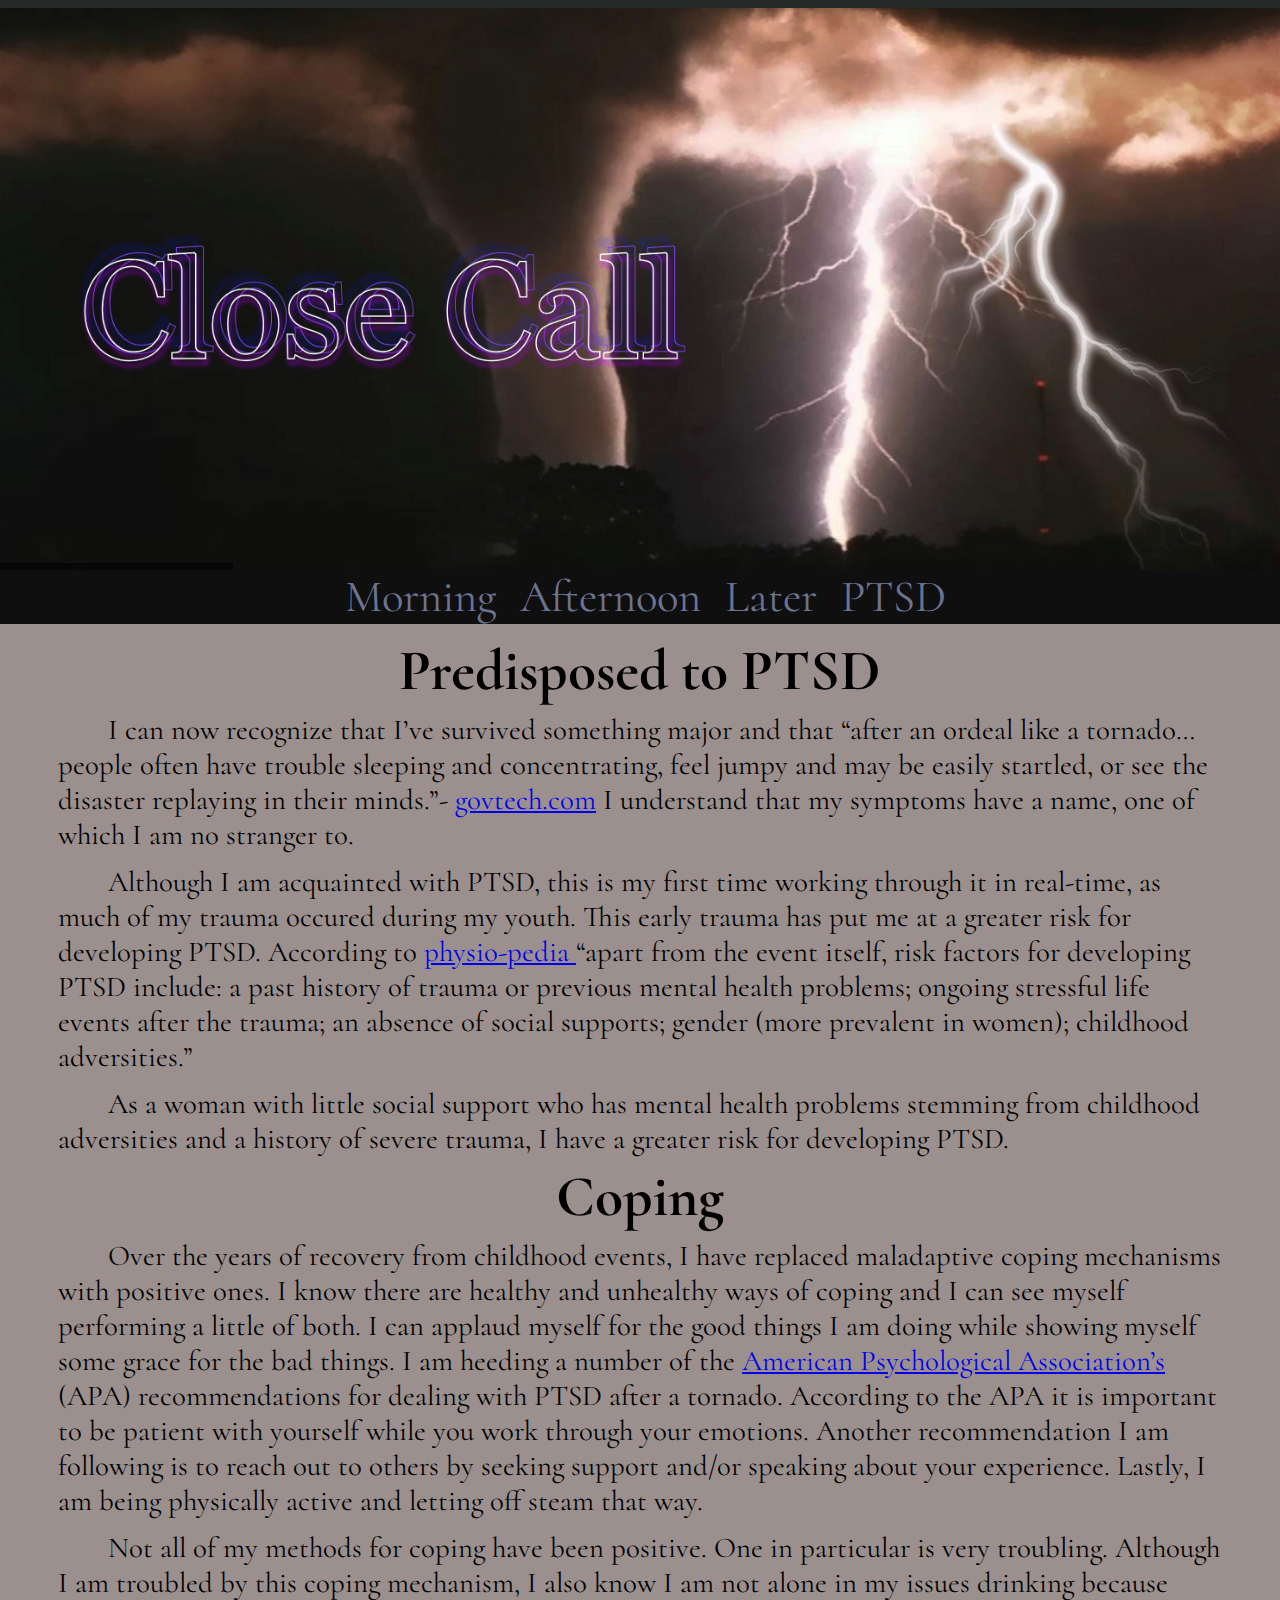
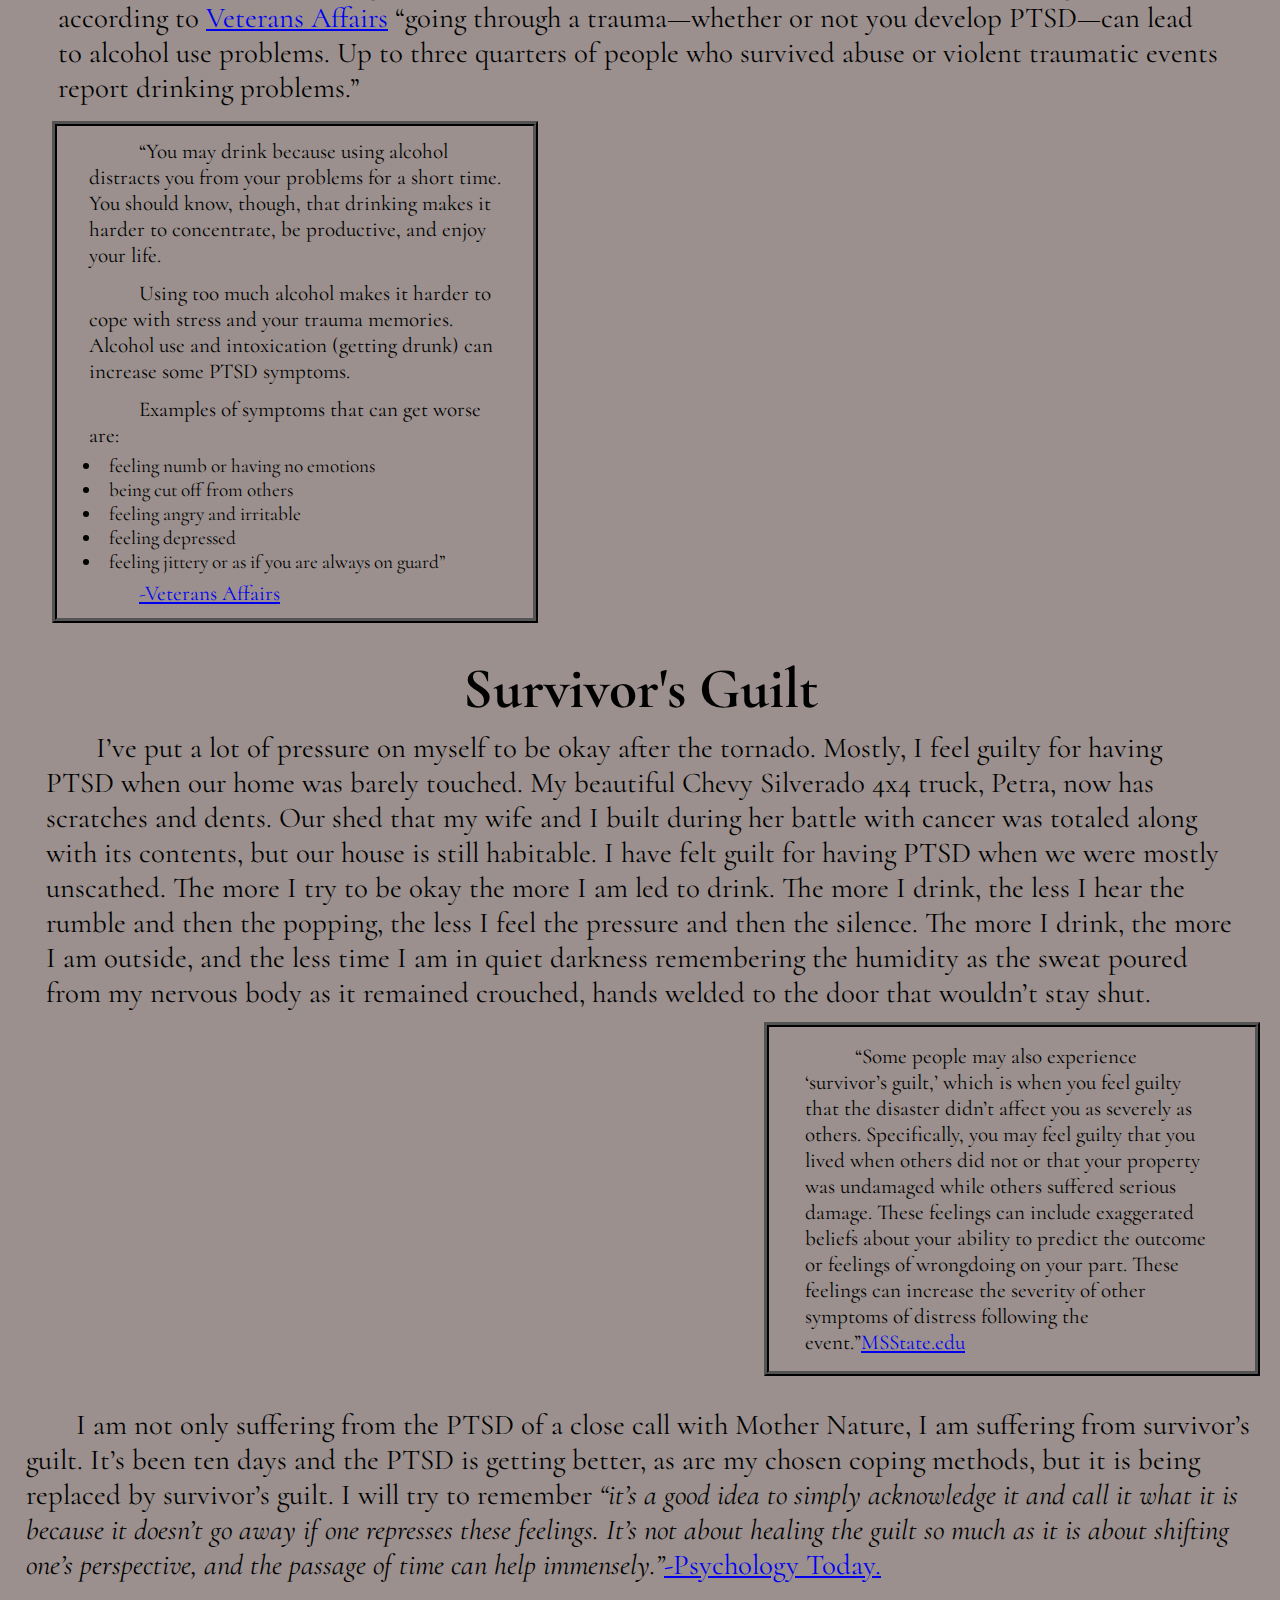
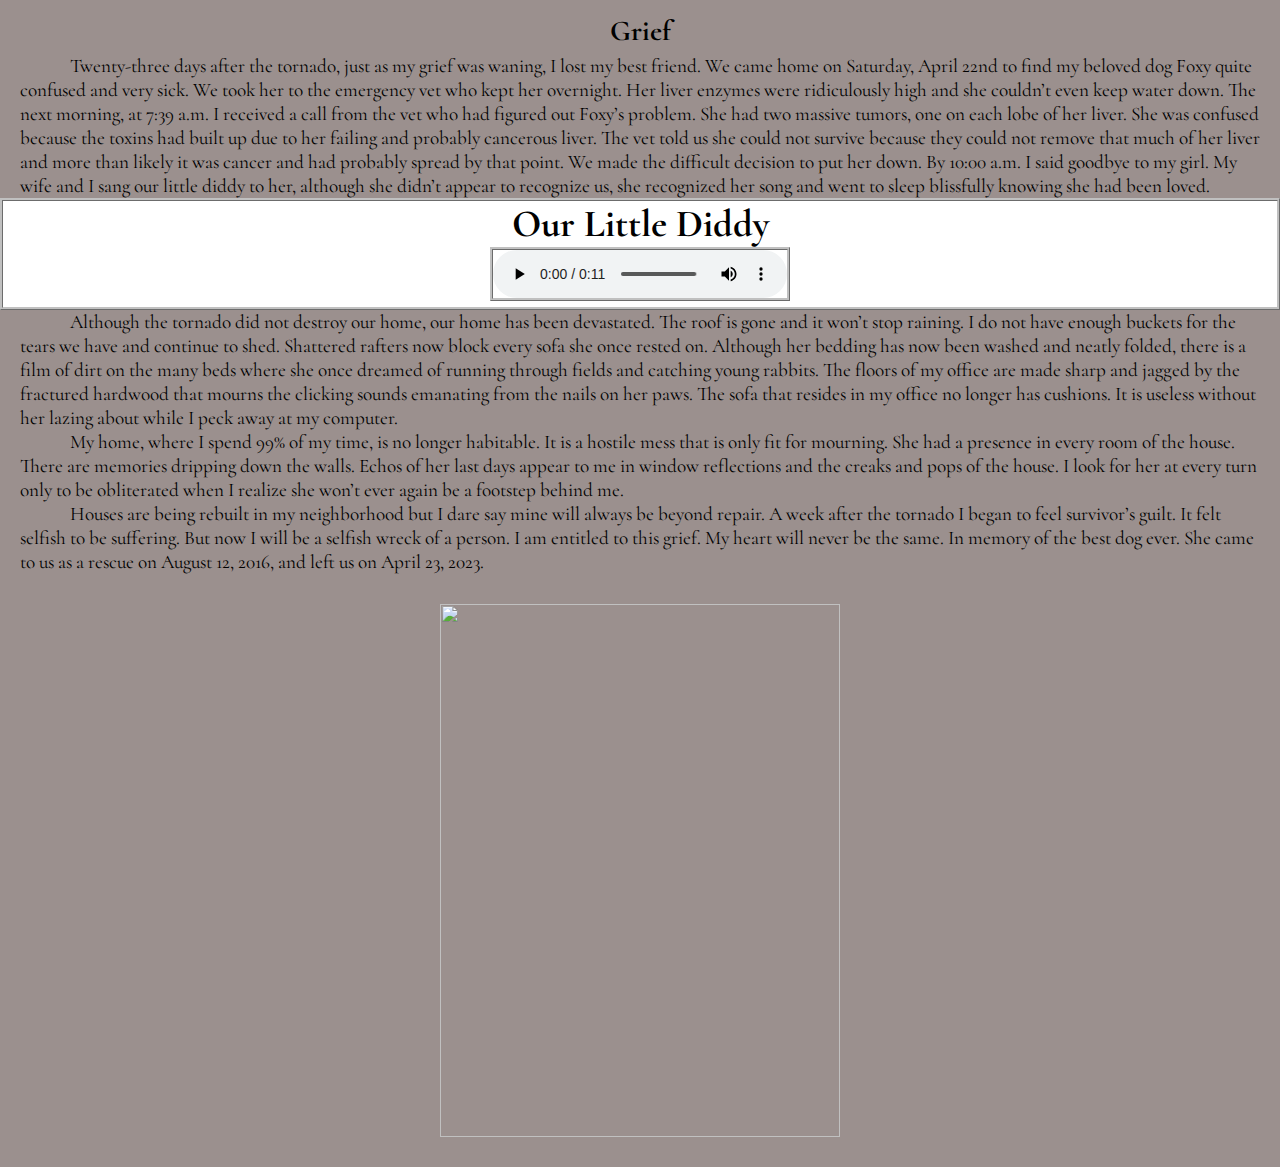
==== commit f96d9371: "ready for push" ====
--- a/ptsd.html
+++ b/ptsd.html
@@ -76,7 +76,24 @@
         </div>
         <div class="ending-2">
             <p>I am not only suffering from the PTSD of a close call with Mother Nature, I am suffering from survivor’s guilt. It’s been ten days and the PTSD is getting better, as are my chosen coping methods, but it is being replaced by survivor’s guilt. I will try to remember <i>“it’s a good idea to simply acknowledge it and call it what it is because it doesn’t go away if one represses these feelings. It’s not about healing the guilt so much as it is about shifting one’s perspective, and the passage of time can help immensely.”</i><a href=“https://www.psychologytoday.com/us/blog/the-empowerment-diary/201801/what-everybody-should-know-about-survivors-guilt”>-Psychology Today.</a>
-            <p>Alnerative ending here</p>
-            </div>
-        
+        </div>
+        <div id="final">
+            <h2>Grief</h2>
+            <p>Twenty-three days after the tornado, just as my grief was waning, I lost my best friend. We came home on Saturday, April 22nd to find my beloved dog Foxy quite confused and very sick. We took her to the emergency vet who kept her overnight. Her liver enzymes were ridiculously high and she couldn’t even keep water down. The next morning, at 7:39 a.m. I received a call from the vet who had figured out Foxy’s problem. She had two massive tumors, one on each lobe of her liver. She was confused because the toxins had built up due to her failing and probably cancerous liver. The vet told us she could not survive because they could not remove that much of her liver and more than likely it was cancer and had probably spread by that point. We made the difficult decision to put her down. By 10:00 a.m. I said goodbye to my girl. My wife and I sang our little diddy to her, although she didn’t appear to recognize us, she recognized her song and went to sleep blissfully knowing she had been loved.</p>
+            <article class="aud">
+                <h1>Our Little Diddy</h1>
+                <audio controls="controls">
+                    <source src="aud/foxy.mp3" type="audio/mp3"/>
+                </audio>
+            </article>
+            <p>Although the tornado did not destroy our home, our home has been devastated. The roof is gone and it won’t stop raining. I do not have enough buckets for the tears we have and continue to shed. Shattered rafters now block every sofa she once rested on. Although her bedding has now been washed and neatly folded, there is a film of dirt on the many beds where she once dreamed of running through fields and catching young rabbits. The floors of my office are made sharp and jagged by the fractured hardwood that mourns the clicking sounds emanating from the nails on her paws. The sofa that resides in my office no longer has cushions. It is useless without her lazing about while I peck away at my computer.</p>
+            <p>My home, where I spend 99% of my time, is no longer habitable. It is a hostile mess that is only fit for mourning. She had a presence in every room of the house. There are memories dripping down the walls. Echos of her last days appear to me in window reflections and the creaks and pops of the house. I look for her at every turn only to be obliterated when I realize she won’t ever again be a footstep behind me.</p>
+            <p>Houses are being rebuilt in my neighborhood but I dare say mine will always be beyond repair. A week after the tornado I began to feel survivor’s guilt. It felt selfish to be suffering. But now I will be a selfish wreck of a person. I am entitled to this grief. My heart will never be the same. In memory of the best dog ever. She came to us as a rescue on August 12, 2016, and left us on April 23, 2023.</p>
+        </div>
+        <div id="foxy">
+            <figure>
+                <img src="img/foxy.JPG" height="533.33" width="400">
+            </figure>
+        </div>     
+    </div>    
 </div>--- a/css/style.css
+++ b/css/style.css
@@ -284,6 +284,27 @@
     margin-top: 2px;
     border: 2px dotted #c0c0c0;
   }
+  #final h2{
+    padding: 6px;
+    text-align: center;
+  }
+  #final p{
+    margin-right: 20px;
+    margin-left: 20px;
+    text-indent: 50px;
+  }
+  #foxy{
+    margin-top: 10px;
+    margin-bottom: 30px;
+  }
+  .aud{
+    text-align: center;
+    border: 3px ridge #c0c0c0;
+    background-color: white;
+  }
+  audio{
+    border: 3px ridge #c0c0c0;
+  }
  /****************************************************************************
 ******************************MEDIA QUERIES**********************************
 ****************************************************************************/
@@ -413,4 +434,23 @@
   #guilt p{
     font-size: 1.1em;
   }
-}+  #va-drinking{
+    width: 40%;
+    float: left;
+  }
+  .ptsd{
+    display: grid;
+    grid-gap: 1em;
+    grid-template-areas:
+      "before"
+      "drinking"
+  }
+  #before{
+    grid-area:before;
+  }
+  #va-drinking{
+    grid-area:drinking;
+  }
+  
+
+}
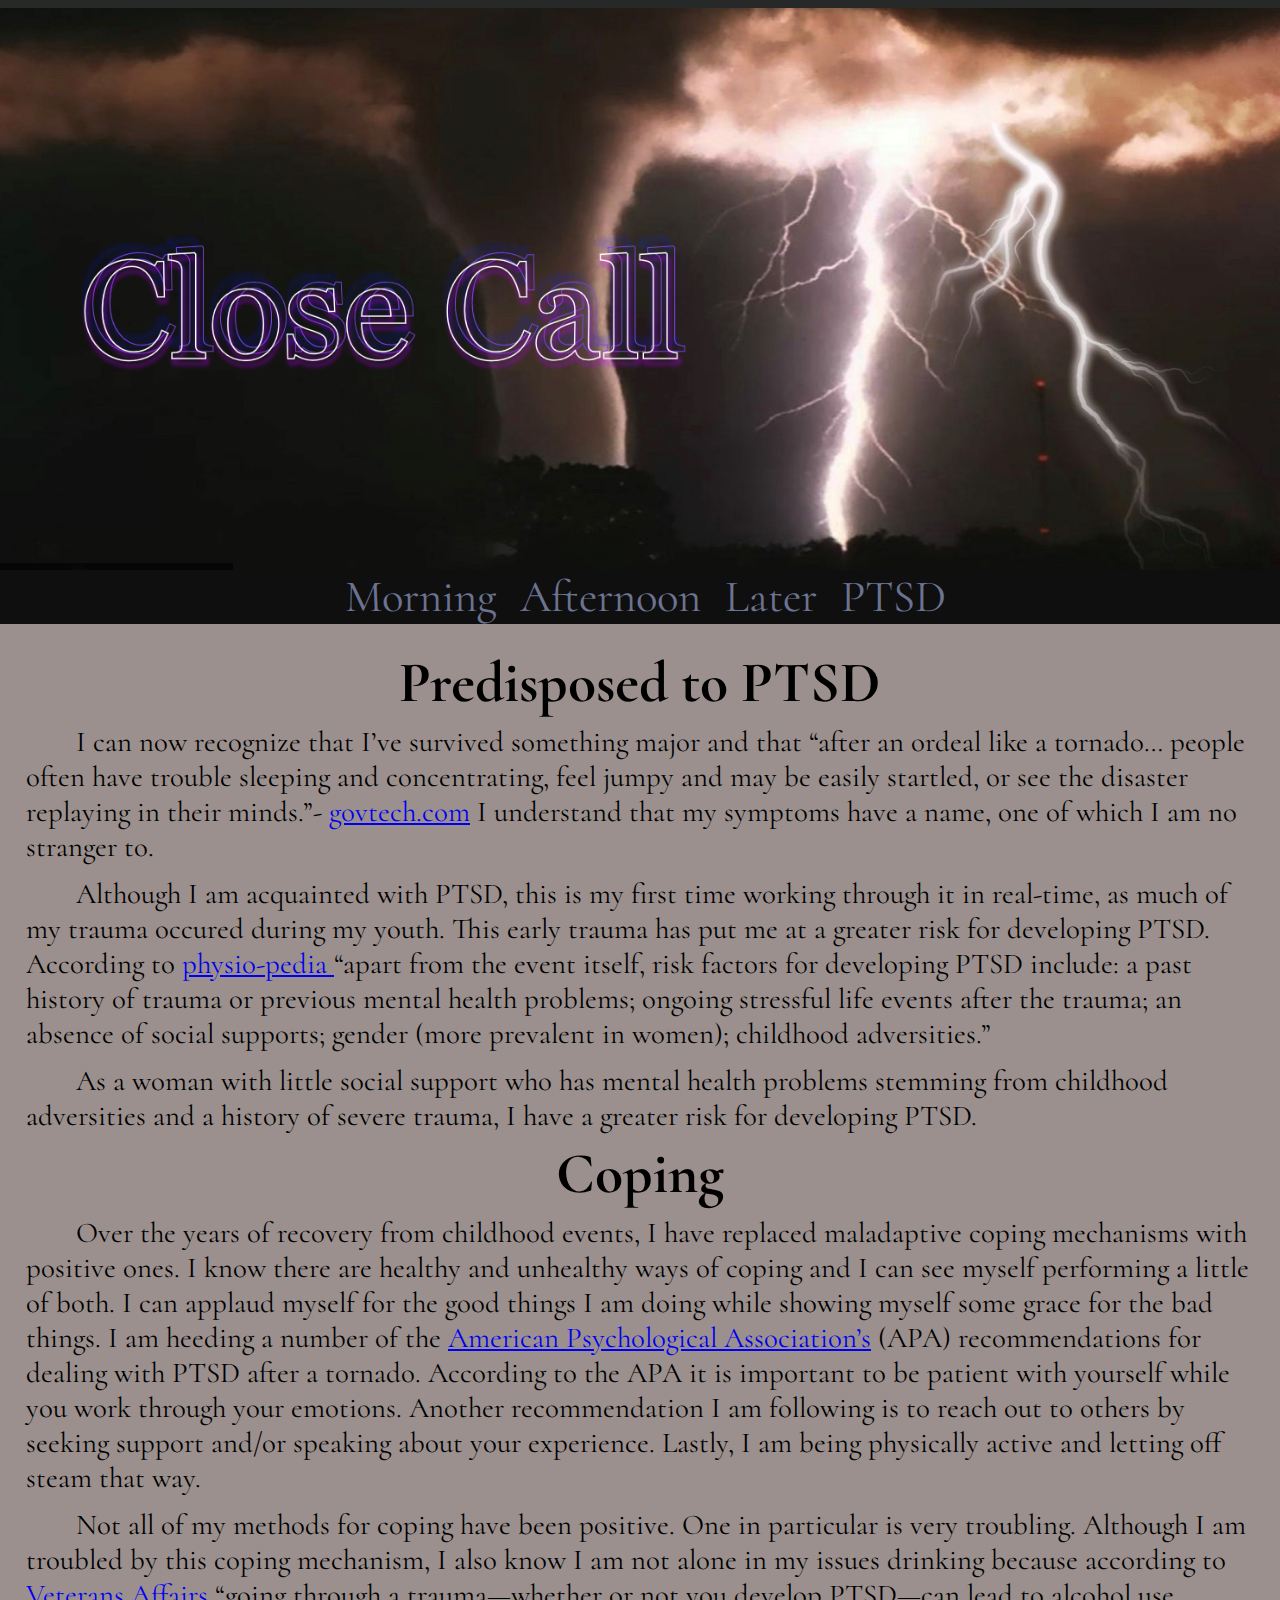
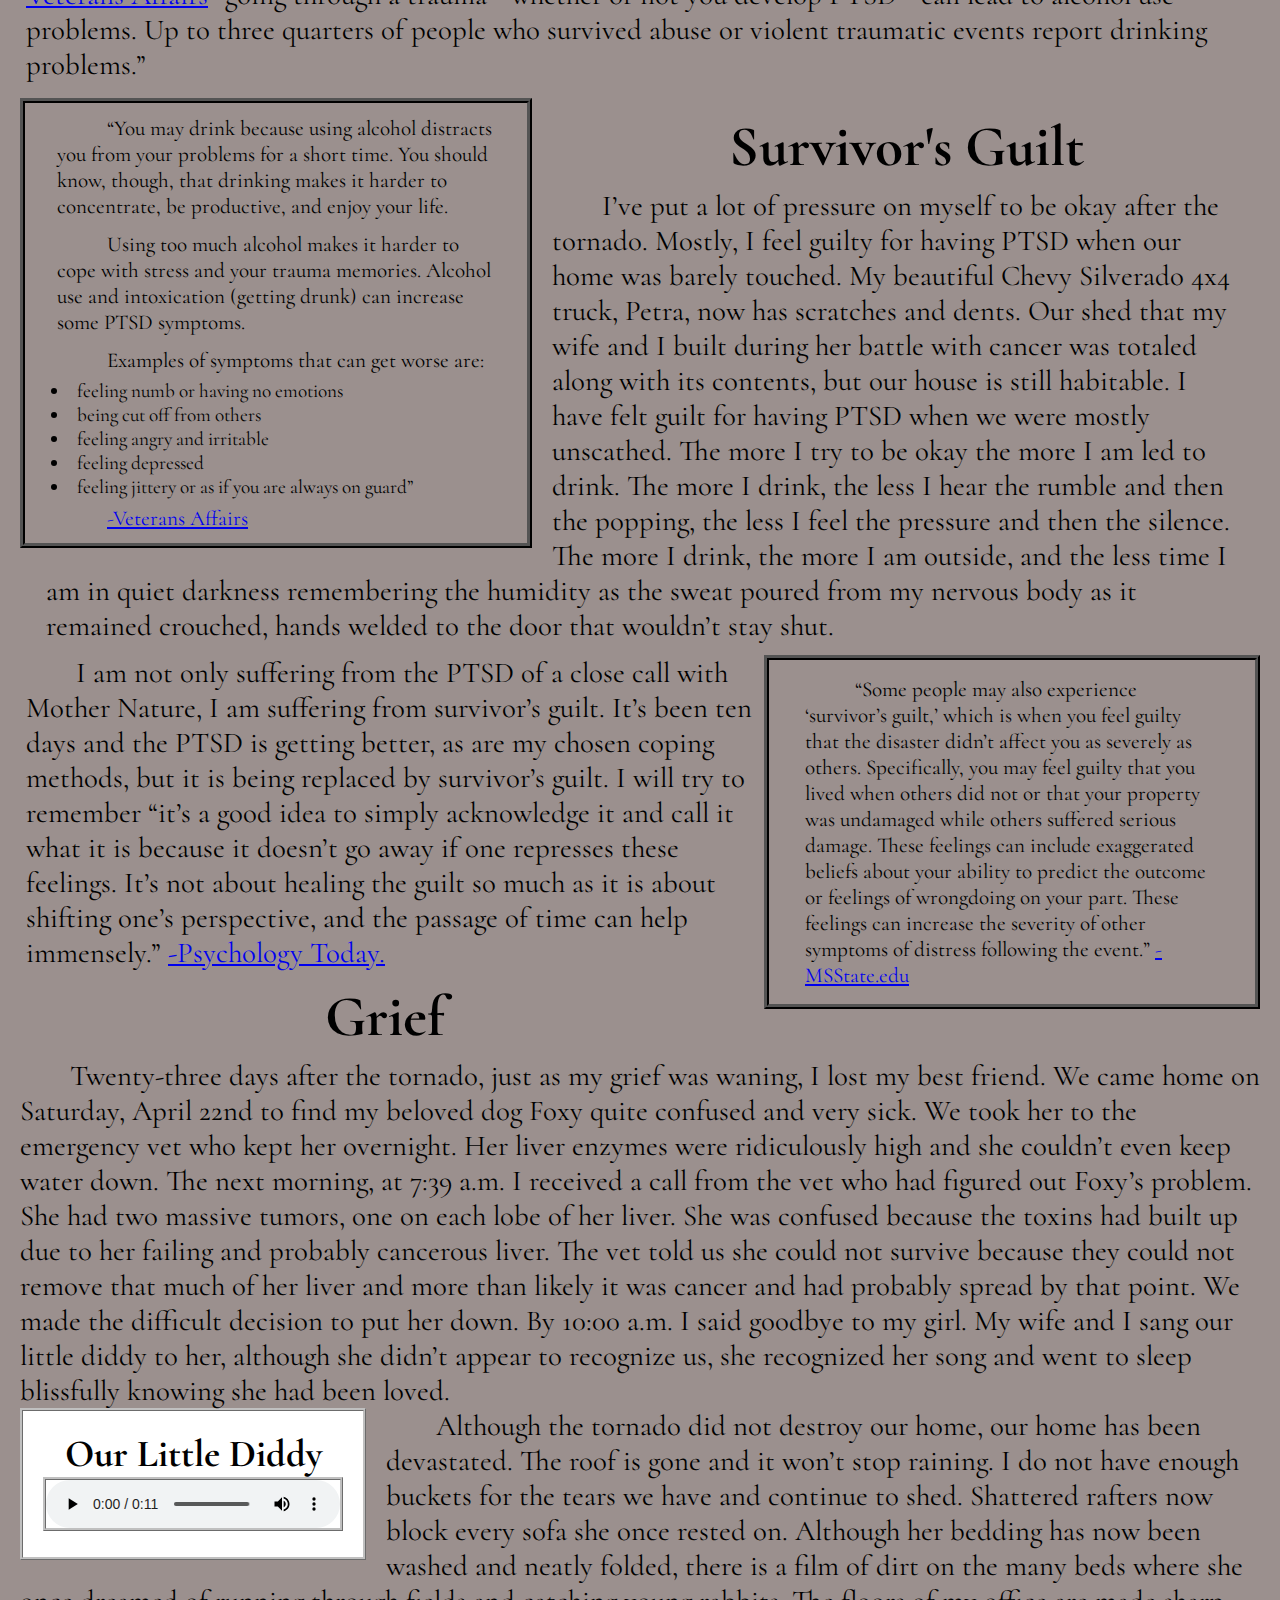
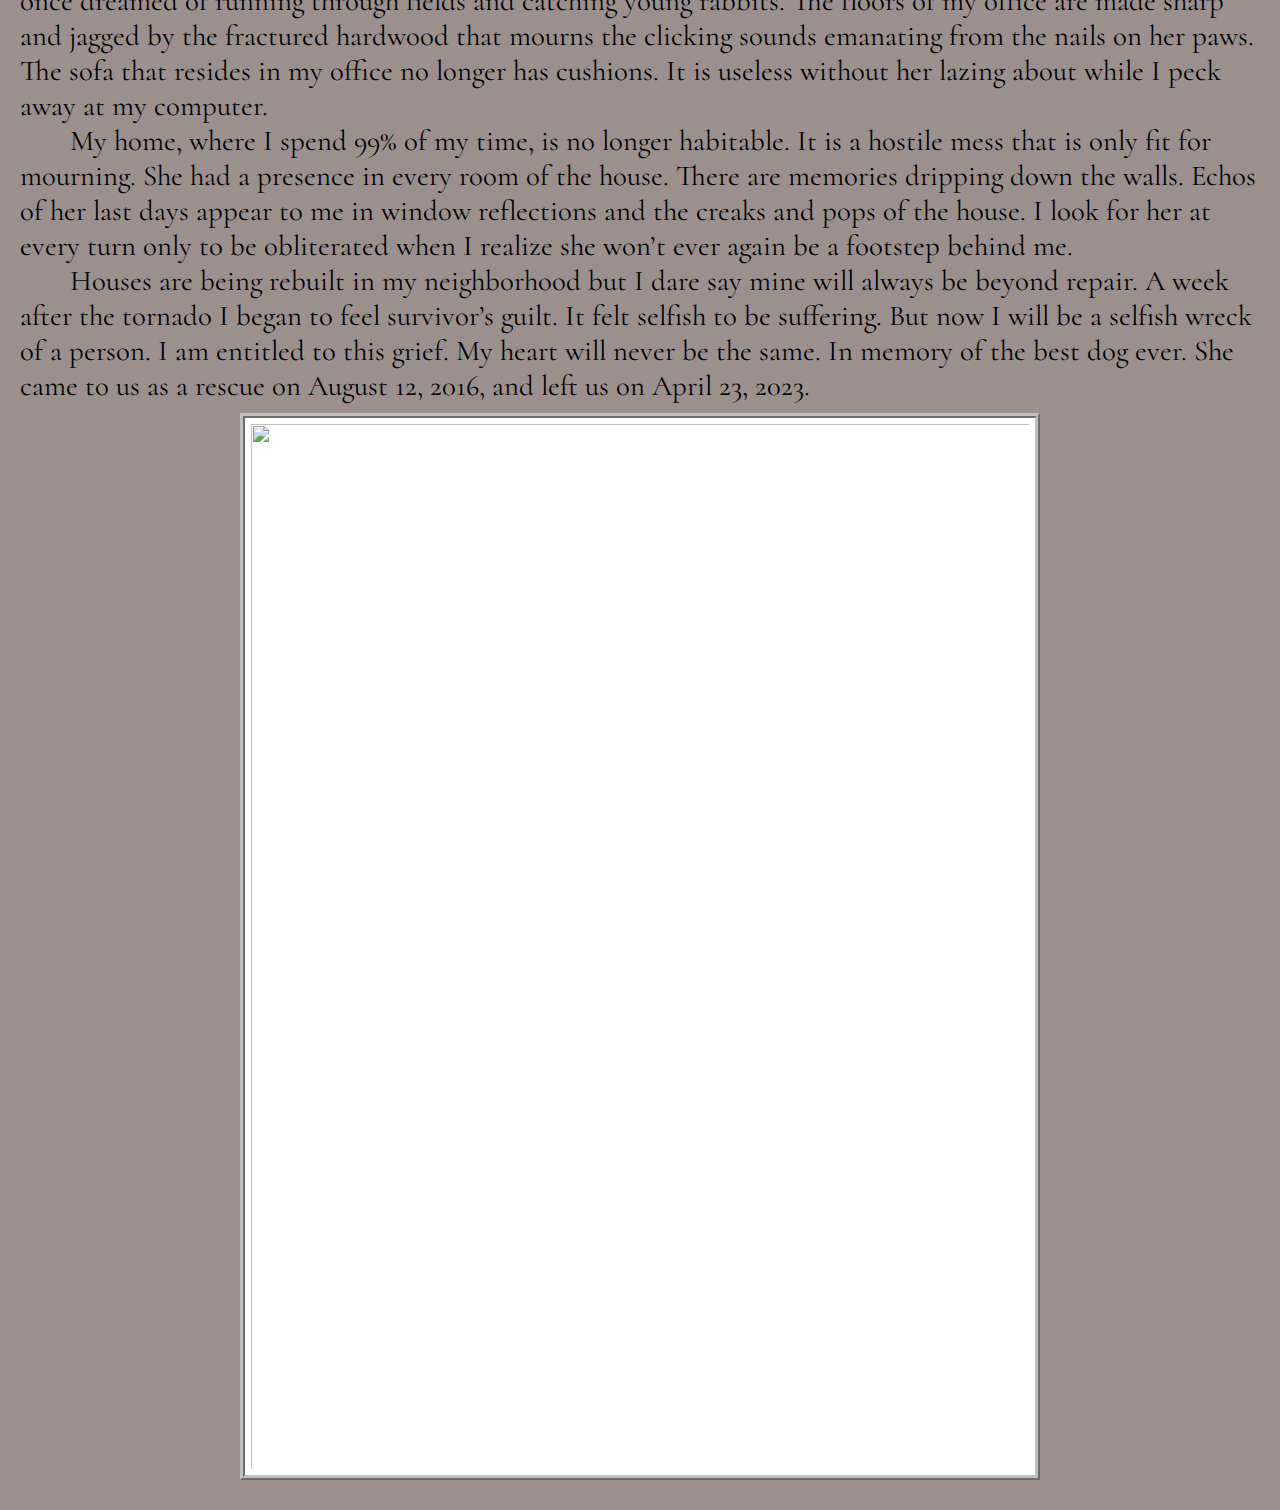
==== commit ab68a46b: "final" ====
--- a/ptsd.html
+++ b/ptsd.html
@@ -53,7 +53,7 @@
                 <h2>Coping</h2>
                 <p>Over the years of recovery from childhood events, I have replaced maladaptive coping mechanisms with positive ones. I know there are healthy and unhealthy ways of coping and I can see myself performing a little of both. I can applaud myself for the good things I am doing while showing myself some grace for the bad things. I am heeding a number of the <a href=“https://www.apa.org/topics/disasters-response/tornadoes”>American Psychological Association’s</a> (APA) recommendations for dealing with PTSD after a tornado. According to the APA it is important to be patient with yourself while you work through your emotions. Another recommendation I am following is to reach out to others by seeking support and/or speaking about your experience. Lastly, I am being physically active and letting off steam that way.</p>
                 <p>Not all of my methods for coping have been positive. One in particular is very troubling. Although I am troubled by this coping mechanism, I also know I am not alone in my issues drinking because according to <a href=“https://www.ptsd.va.gov/understand/related/problem_alcohol_use.asp”>Veterans Affairs</a> “going through a trauma—whether or not you develop PTSD—can lead to alcohol use problems. Up to three quarters of people who survived abuse or violent traumatic events report drinking problems.”</p>
-                <section id="va-drinking">                  
+            <section id="va-drinking">                  
                     <p>“You may drink because using alcohol distracts you from your problems for a short time. You should know, though, that drinking makes it harder to concentrate, be productive, and enjoy your life.</p>
                     <p>Using too much alcohol makes it harder to cope with stress and your trauma memories. Alcohol use and intoxication (getting drunk) can increase some PTSD symptoms.</p> 
                     <p>Examples of symptoms that can get worse are:</p>
@@ -65,35 +65,37 @@
                             <li>feeling jittery or as if you are always on guard”</li> 
                         </ul>
                     <p><a href=“https://www.ptsd.va.gov/understand/related/problem_alcohol_use.asp”>-Veterans Affairs</a></p>
+            </section>
+            </section>
+            <div class="ending-1">
+                <h2>Survivor's Guilt</h2>
+                <p>I’ve put a lot of pressure on myself to be okay after the tornado. Mostly, I feel guilty for having PTSD when our home was barely touched. My beautiful Chevy Silverado 4x4 truck, Petra, now has scratches and dents. Our shed that my wife and I built during her battle with cancer was totaled along with its contents, but our house is still habitable. I have felt guilt for having PTSD when we were mostly unscathed. The more I try to be okay the more I am led to drink. The more I drink, the less I hear the rumble and then the popping, the less I feel the pressure and then the silence. The more I drink, the more I am outside, and the less time I am in quiet darkness remembering the humidity as the sweat poured from my nervous body as it remained crouched, hands welded to the door that wouldn’t stay shut.</p>
+                <section id="guilt">
+                    <p>“Some people may also experience ‘survivor’s guilt,’ which is when you feel guilty that the disaster didn’t affect you as severely as others. Specifically, you may feel guilty that you lived when others did not or that your property was undamaged while others suffered serious damage. These feelings can include exaggerated beliefs about your ability to predict the outcome or feelings of wrongdoing on your part. These feelings can increase the severity of other symptoms of distress following the event.” <a href=“http://extension.msstate.edu/publications/coping-grief-after-disaster”> -MSState.edu</a></p>
                 </section>
-            </section>
-        <div class="ending-1">
-            <h2>Survivor's Guilt</h2>
-            <p>I’ve put a lot of pressure on myself to be okay after the tornado. Mostly, I feel guilty for having PTSD when our home was barely touched. My beautiful Chevy Silverado 4x4 truck, Petra, now has scratches and dents. Our shed that my wife and I built during her battle with cancer was totaled along with its contents, but our house is still habitable. I have felt guilt for having PTSD when we were mostly unscathed. The more I try to be okay the more I am led to drink. The more I drink, the less I hear the rumble and then the popping, the less I feel the pressure and then the silence. The more I drink, the more I am outside, and the less time I am in quiet darkness remembering the humidity as the sweat poured from my nervous body as it remained crouched, hands welded to the door that wouldn’t stay shut.</p>
-            <section id="guilt">
-                <p>“Some people may also experience ‘survivor’s guilt,’ which is when you feel guilty that the disaster didn’t affect you as severely as others. Specifically, you may feel guilty that you lived when others did not or that your property was undamaged while others suffered serious damage. These feelings can include exaggerated beliefs about your ability to predict the outcome or feelings of wrongdoing on your part. These feelings can increase the severity of other symptoms of distress following the event.”<a href=“http://extension.msstate.edu/publications/coping-grief-after-disaster”>MSState.edu</a></p>
-            </section>
-        </div>
-        <div class="ending-2">
-            <p>I am not only suffering from the PTSD of a close call with Mother Nature, I am suffering from survivor’s guilt. It’s been ten days and the PTSD is getting better, as are my chosen coping methods, but it is being replaced by survivor’s guilt. I will try to remember <i>“it’s a good idea to simply acknowledge it and call it what it is because it doesn’t go away if one represses these feelings. It’s not about healing the guilt so much as it is about shifting one’s perspective, and the passage of time can help immensely.”</i><a href=“https://www.psychologytoday.com/us/blog/the-empowerment-diary/201801/what-everybody-should-know-about-survivors-guilt”>-Psychology Today.</a>
-        </div>
-        <div id="final">
-            <h2>Grief</h2>
-            <p>Twenty-three days after the tornado, just as my grief was waning, I lost my best friend. We came home on Saturday, April 22nd to find my beloved dog Foxy quite confused and very sick. We took her to the emergency vet who kept her overnight. Her liver enzymes were ridiculously high and she couldn’t even keep water down. The next morning, at 7:39 a.m. I received a call from the vet who had figured out Foxy’s problem. She had two massive tumors, one on each lobe of her liver. She was confused because the toxins had built up due to her failing and probably cancerous liver. The vet told us she could not survive because they could not remove that much of her liver and more than likely it was cancer and had probably spread by that point. We made the difficult decision to put her down. By 10:00 a.m. I said goodbye to my girl. My wife and I sang our little diddy to her, although she didn’t appear to recognize us, she recognized her song and went to sleep blissfully knowing she had been loved.</p>
-            <article class="aud">
-                <h1>Our Little Diddy</h1>
-                <audio controls="controls">
-                    <source src="aud/foxy.mp3" type="audio/mp3"/>
-                </audio>
-            </article>
-            <p>Although the tornado did not destroy our home, our home has been devastated. The roof is gone and it won’t stop raining. I do not have enough buckets for the tears we have and continue to shed. Shattered rafters now block every sofa she once rested on. Although her bedding has now been washed and neatly folded, there is a film of dirt on the many beds where she once dreamed of running through fields and catching young rabbits. The floors of my office are made sharp and jagged by the fractured hardwood that mourns the clicking sounds emanating from the nails on her paws. The sofa that resides in my office no longer has cushions. It is useless without her lazing about while I peck away at my computer.</p>
-            <p>My home, where I spend 99% of my time, is no longer habitable. It is a hostile mess that is only fit for mourning. She had a presence in every room of the house. There are memories dripping down the walls. Echos of her last days appear to me in window reflections and the creaks and pops of the house. I look for her at every turn only to be obliterated when I realize she won’t ever again be a footstep behind me.</p>
-            <p>Houses are being rebuilt in my neighborhood but I dare say mine will always be beyond repair. A week after the tornado I began to feel survivor’s guilt. It felt selfish to be suffering. But now I will be a selfish wreck of a person. I am entitled to this grief. My heart will never be the same. In memory of the best dog ever. She came to us as a rescue on August 12, 2016, and left us on April 23, 2023.</p>
-        </div>
-        <div id="foxy">
-            <figure>
-                <img src="img/foxy.JPG" height="533.33" width="400">
-            </figure>
-        </div>     
-    </div>    
-</div>+            </div>
+            <div class="ending-2">
+                <p>I am not only suffering from the PTSD of a close call with Mother Nature, I am suffering from survivor’s guilt. It’s been ten days and the PTSD is getting better, as are my chosen coping methods, but it is being replaced by survivor’s guilt. I will try to remember “it’s a good idea to simply acknowledge it and call it what it is because it doesn’t go away if one represses these feelings. It’s not about healing the guilt so much as it is about shifting one’s perspective, and the passage of time can help immensely.” <a href=“https://www.psychologytoday.com/us/blog/the-empowerment-diary/201801/what-everybody-should-know-about-survivors-guilt”>-Psychology Today.</a>
+            </div>
+            <div id="final">
+                <h2>Grief</h2>
+                <p>Twenty-three days after the tornado, just as my grief was waning, I lost my best friend. We came home on Saturday, April 22nd to find my beloved dog Foxy quite confused and very sick. We took her to the emergency vet who kept her overnight. Her liver enzymes were ridiculously high and she couldn’t even keep water down. The next morning, at 7:39 a.m. I received a call from the vet who had figured out Foxy’s problem. She had two massive tumors, one on each lobe of her liver. She was confused because the toxins had built up due to her failing and probably cancerous liver. The vet told us she could not survive because they could not remove that much of her liver and more than likely it was cancer and had probably spread by that point. We made the difficult decision to put her down. By 10:00 a.m. I said goodbye to my girl. My wife and I sang our little diddy to her, although she didn’t appear to recognize us, she recognized her song and went to sleep blissfully knowing she had been loved.</p>
+                <article class="aud">
+                    <h1>Our Little Diddy</h1>
+                    <audio controls="controls">
+                        <source src="aud/foxy.mp3" type="audio/mp3"/>
+                    </audio>
+                </article>
+                <p>Although the tornado did not destroy our home, our home has been devastated. The roof is gone and it won’t stop raining. I do not have enough buckets for the tears we have and continue to shed. Shattered rafters now block every sofa she once rested on. Although her bedding has now been washed and neatly folded, there is a film of dirt on the many beds where she once dreamed of running through fields and catching young rabbits. The floors of my office are made sharp and jagged by the fractured hardwood that mourns the clicking sounds emanating from the nails on her paws. The sofa that resides in my office no longer has cushions. It is useless without her lazing about while I peck away at my computer.</p>
+                <p>My home, where I spend 99% of my time, is no longer habitable. It is a hostile mess that is only fit for mourning. She had a presence in every room of the house. There are memories dripping down the walls. Echos of her last days appear to me in window reflections and the creaks and pops of the house. I look for her at every turn only to be obliterated when I realize she won’t ever again be a footstep behind me.</p>
+                <p>Houses are being rebuilt in my neighborhood but I dare say mine will always be beyond repair. A week after the tornado I began to feel survivor’s guilt. It felt selfish to be suffering. But now I will be a selfish wreck of a person. I am entitled to this grief. My heart will never be the same. In memory of the best dog ever. She came to us as a rescue on August 12, 2016, and left us on April 23, 2023.</p>
+            </div>
+            <div id="foxy">
+                <figure>
+                    <img src="img/foxy.JPG" height="533.33" width="400">
+                </figure>
+            </div>     
+        </div>    
+    </div>
+</body>
+</html>--- a/css/style.css
+++ b/css/style.css
@@ -22,7 +22,7 @@
     
   }
   .one{
-    background-color: #c0c0c0;
+    background-color: #9b908e;
     font-size:1.2em;
     padding:12px;
   }
@@ -305,6 +305,12 @@
   audio{
     border: 3px ridge #c0c0c0;
   }
+  #storm{
+    font-size: 1.3em;
+  }
+  #afternoon-ending p{
+    text-indent: 50px;
+  }
  /****************************************************************************
 ******************************MEDIA QUERIES**********************************
 ****************************************************************************/
@@ -335,12 +341,10 @@
   }
   .one p{
     padding: 20px;
-  }
-  #morning-end{
-    font-size: 1.8em;
-  }
-}
-/*********************MORNING********************/
+    font-size: 1.5em;
+  }
+}
+/*********************AFERNOON********************/
 @media screen and (min-width: 768px){
   .f335 h2{
     padding-right: 100px;
@@ -438,19 +442,23 @@
     width: 40%;
     float: left;
   }
-  .ptsd{
-    display: grid;
-    grid-gap: 1em;
-    grid-template-areas:
-      "before"
-      "drinking"
-  }
-  #before{
-    grid-area:before;
-  }
-  #va-drinking{
-    grid-area:drinking;
-  }
-  
-
-}
+  #final h2{
+    font-size: 3em;
+  }
+  #final p{
+    font-size: 1.5em;
+  }
+  .aud{
+    float: left;
+    padding: 20px;
+    margin-left: 20px;
+    margin-right: 20px;
+  }
+  #foxy img{
+    height:1066.66px;
+    width: 800px;
+    border: 5px ridge #c0c0c0;
+    padding: 6px;
+    background: white;
+  }
+}
